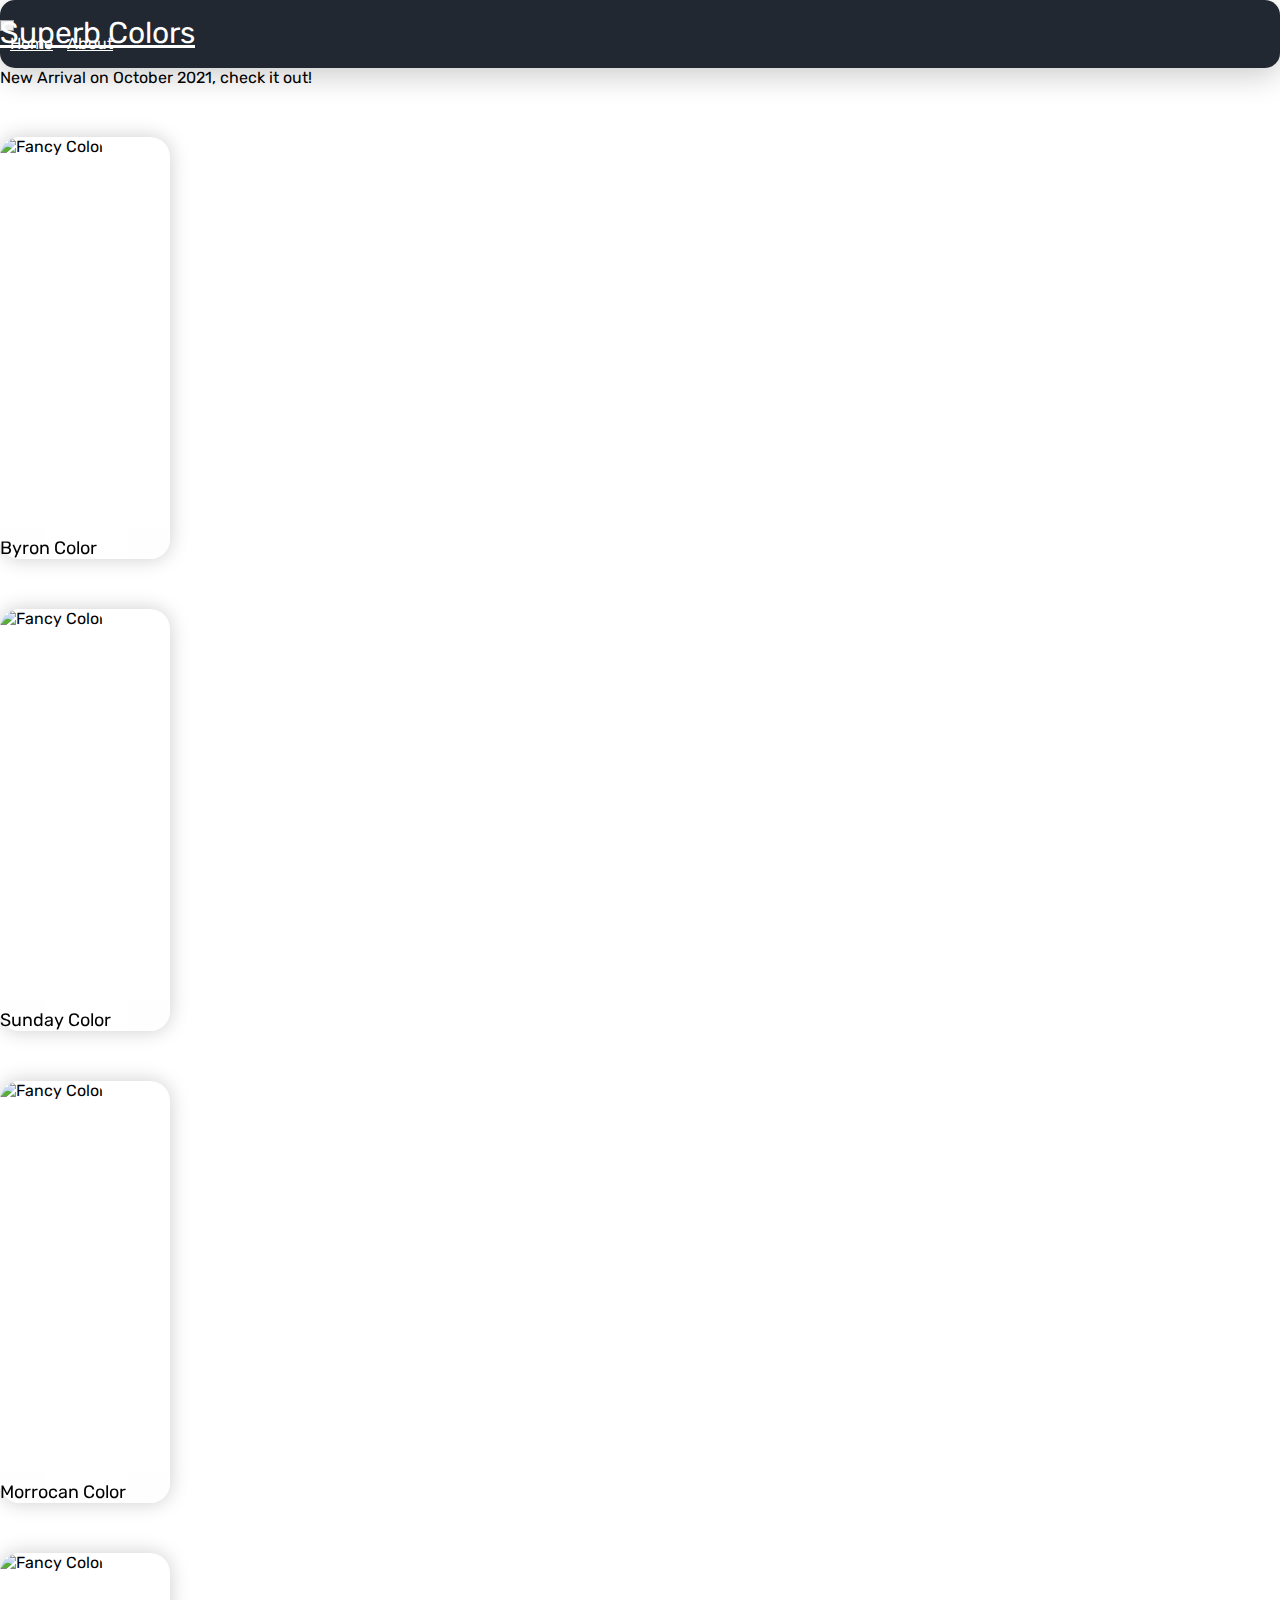
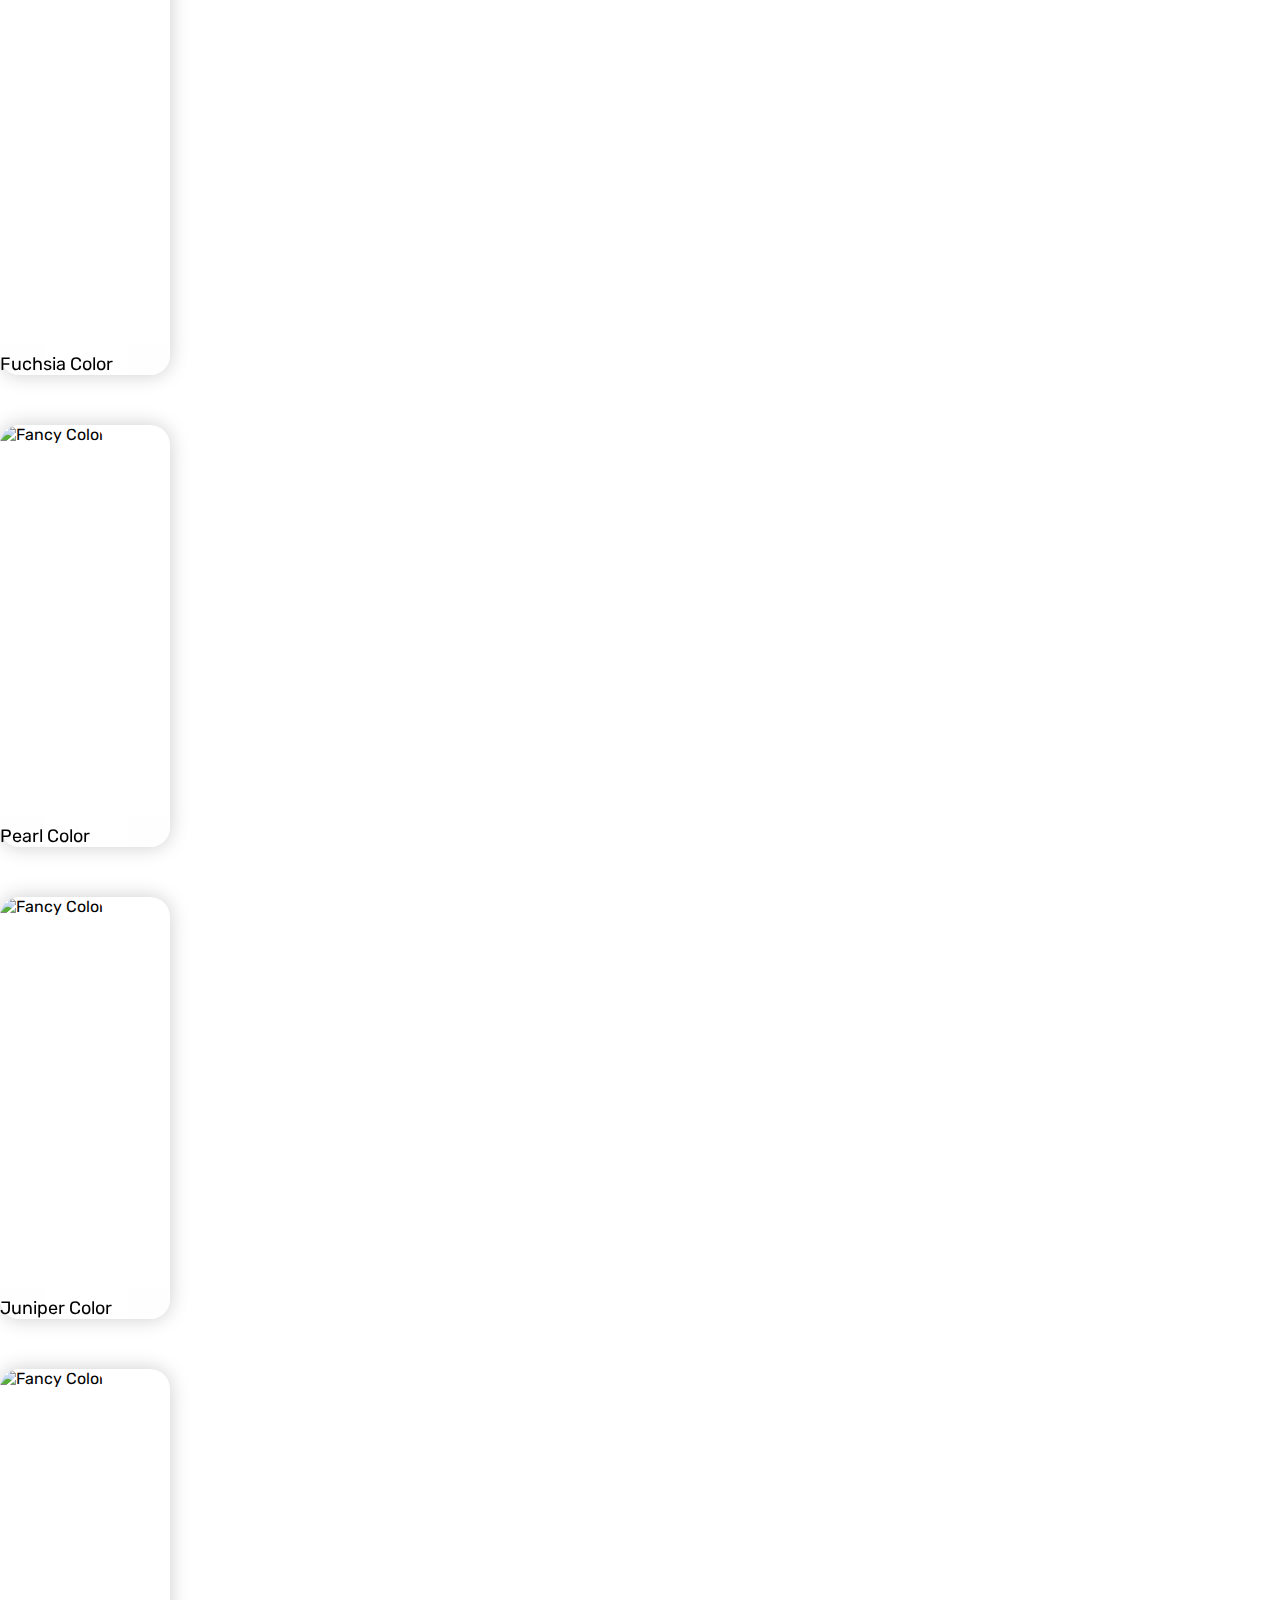
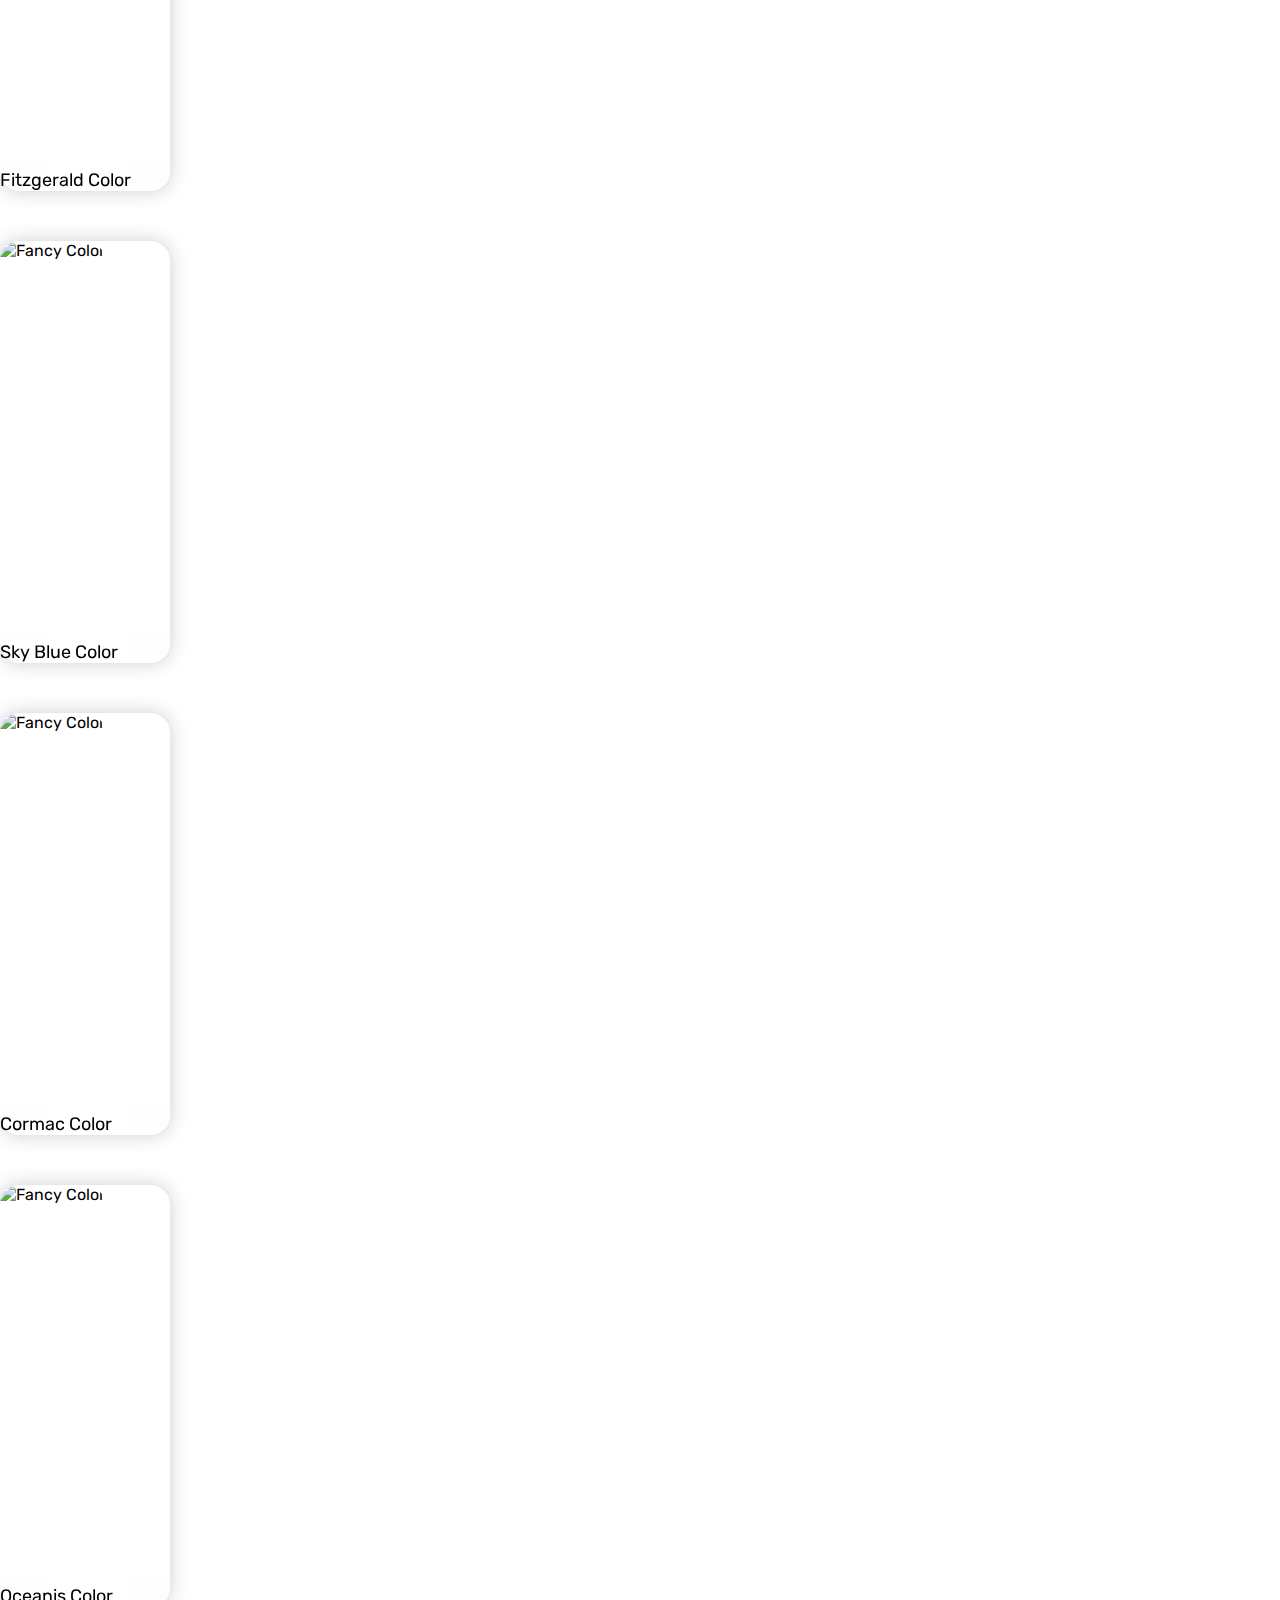
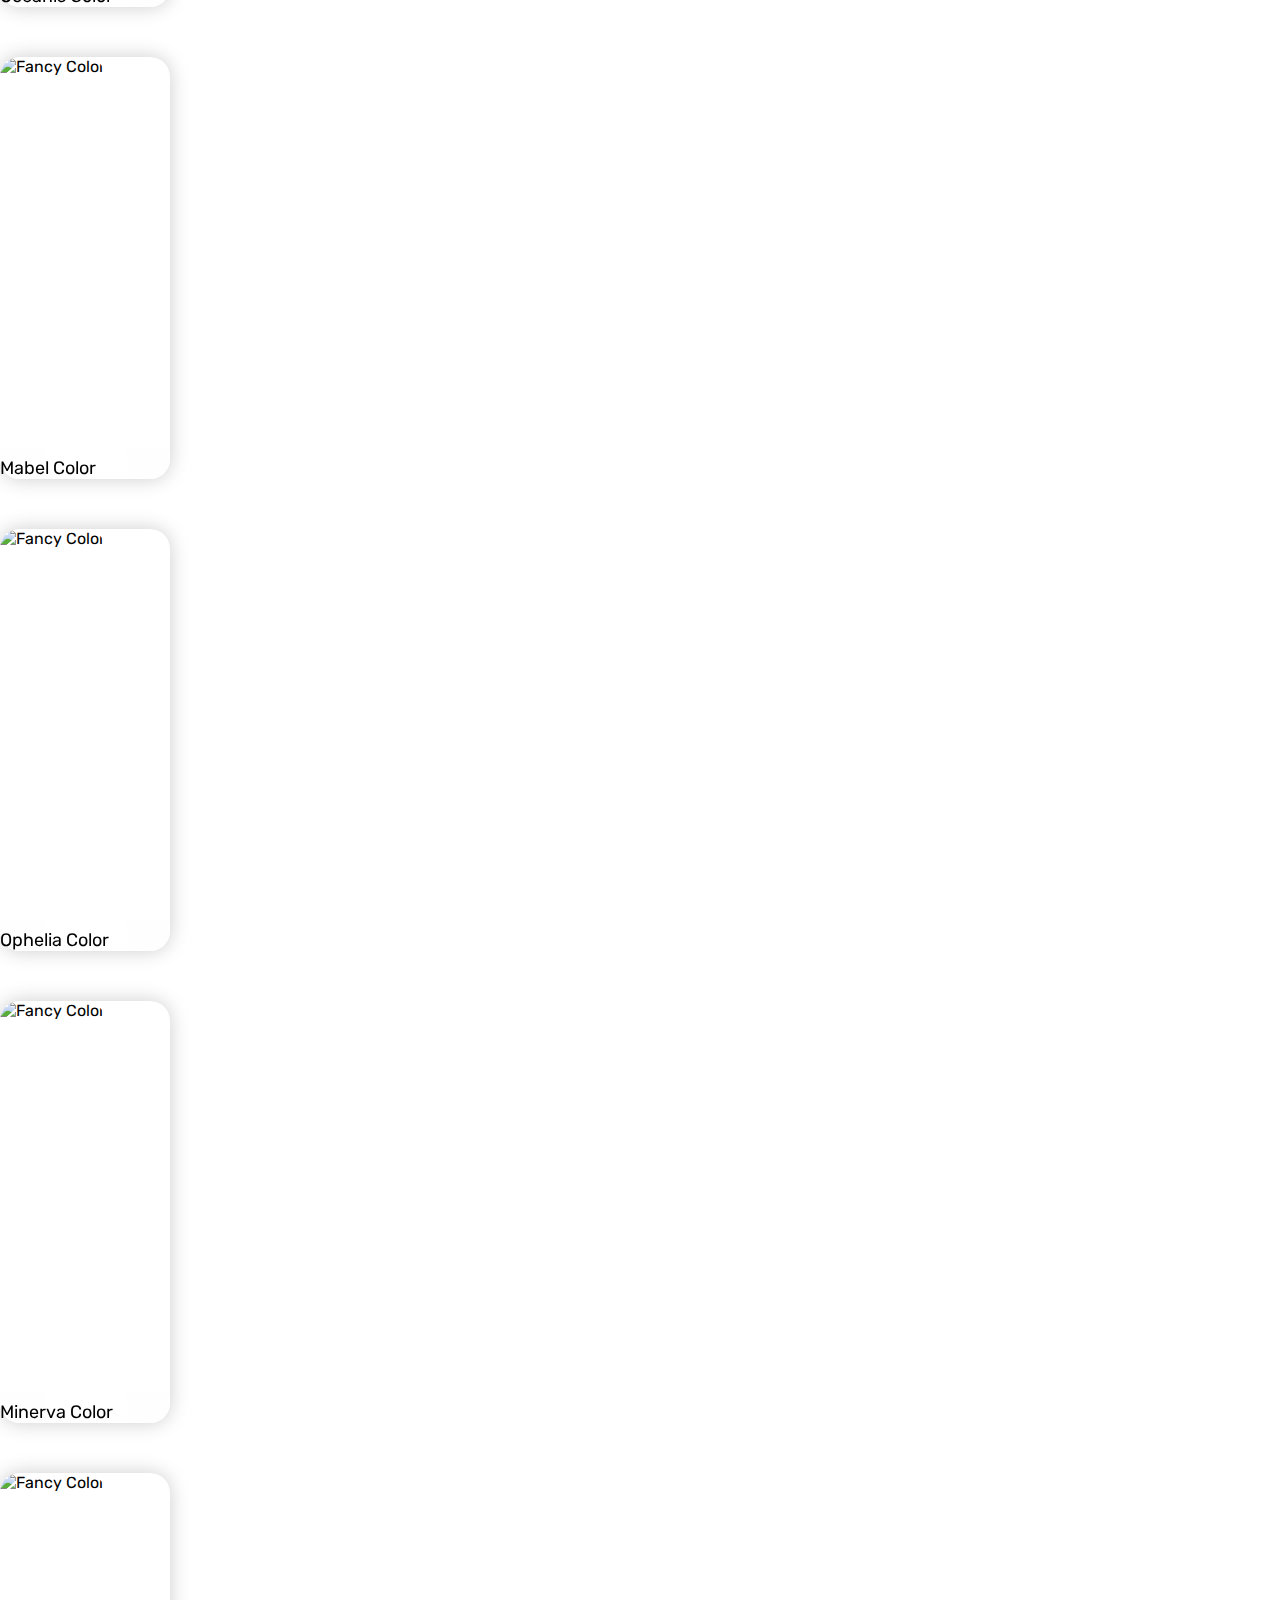
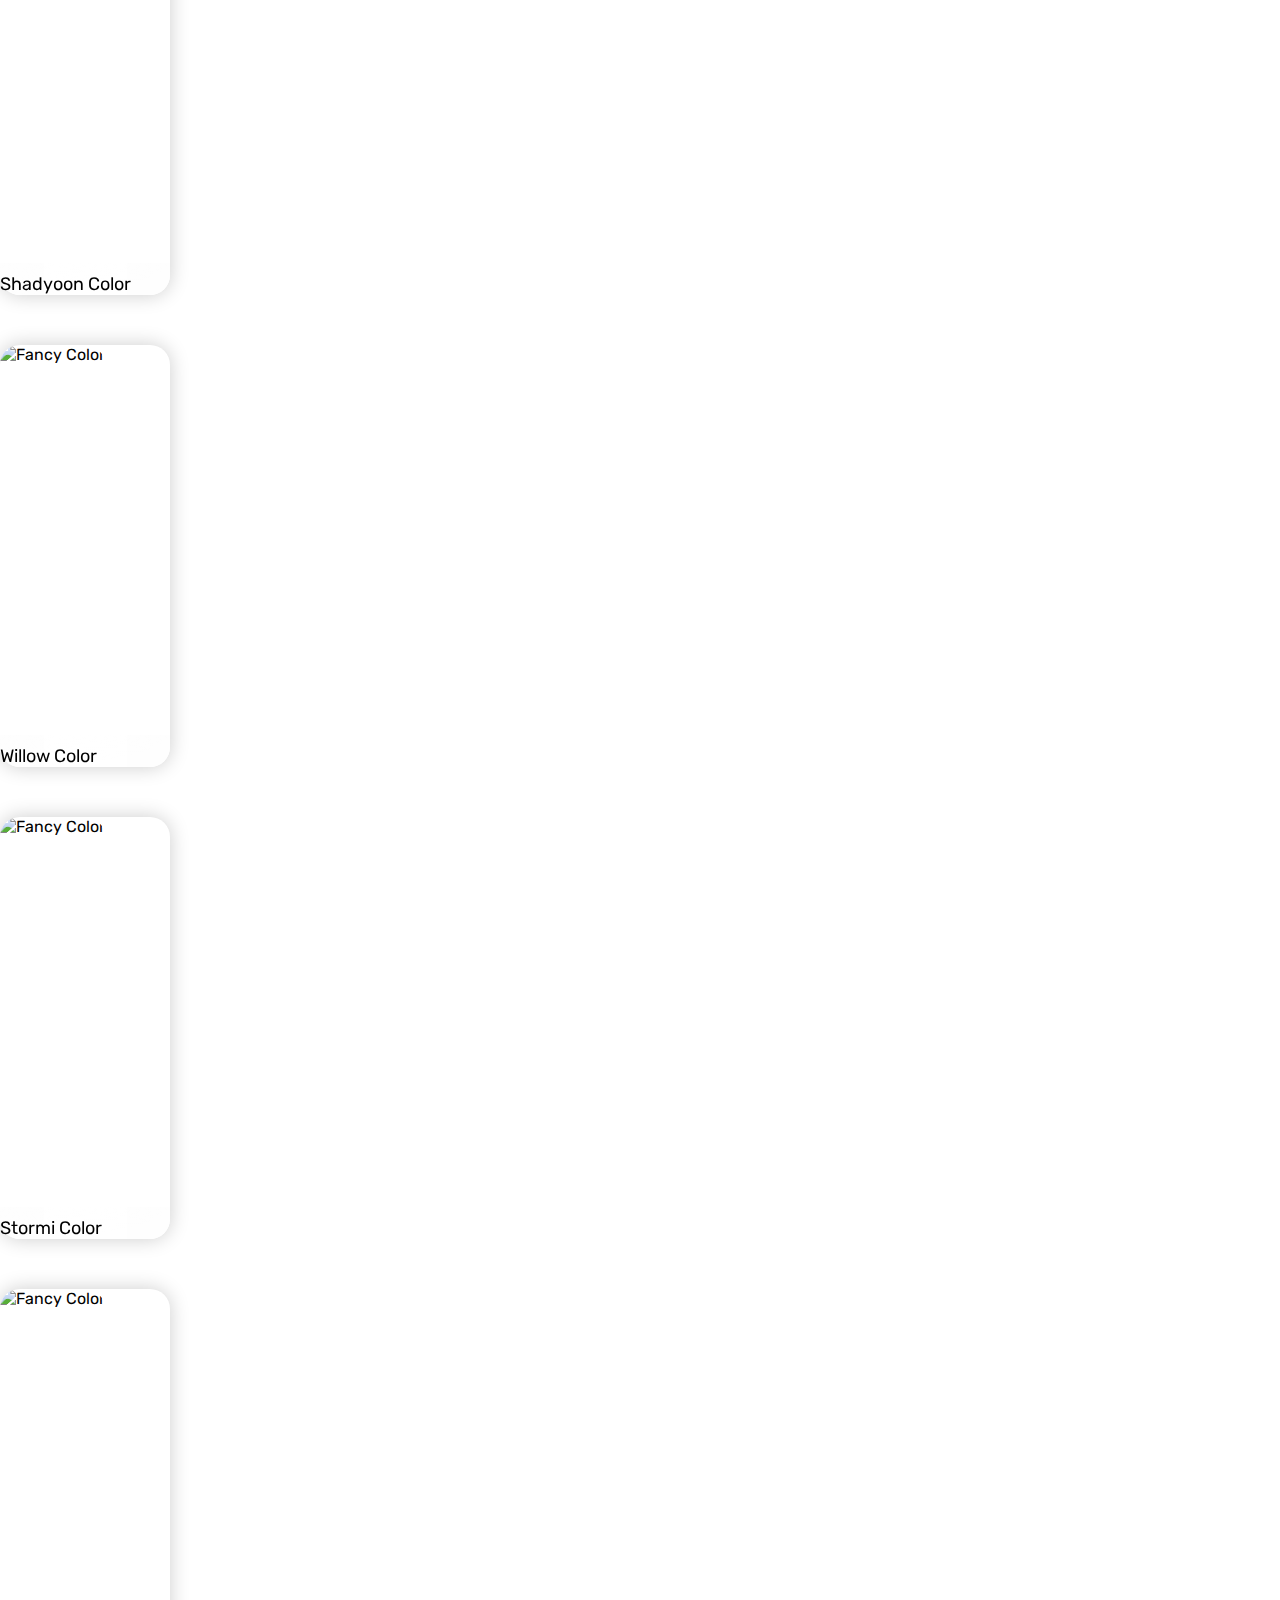
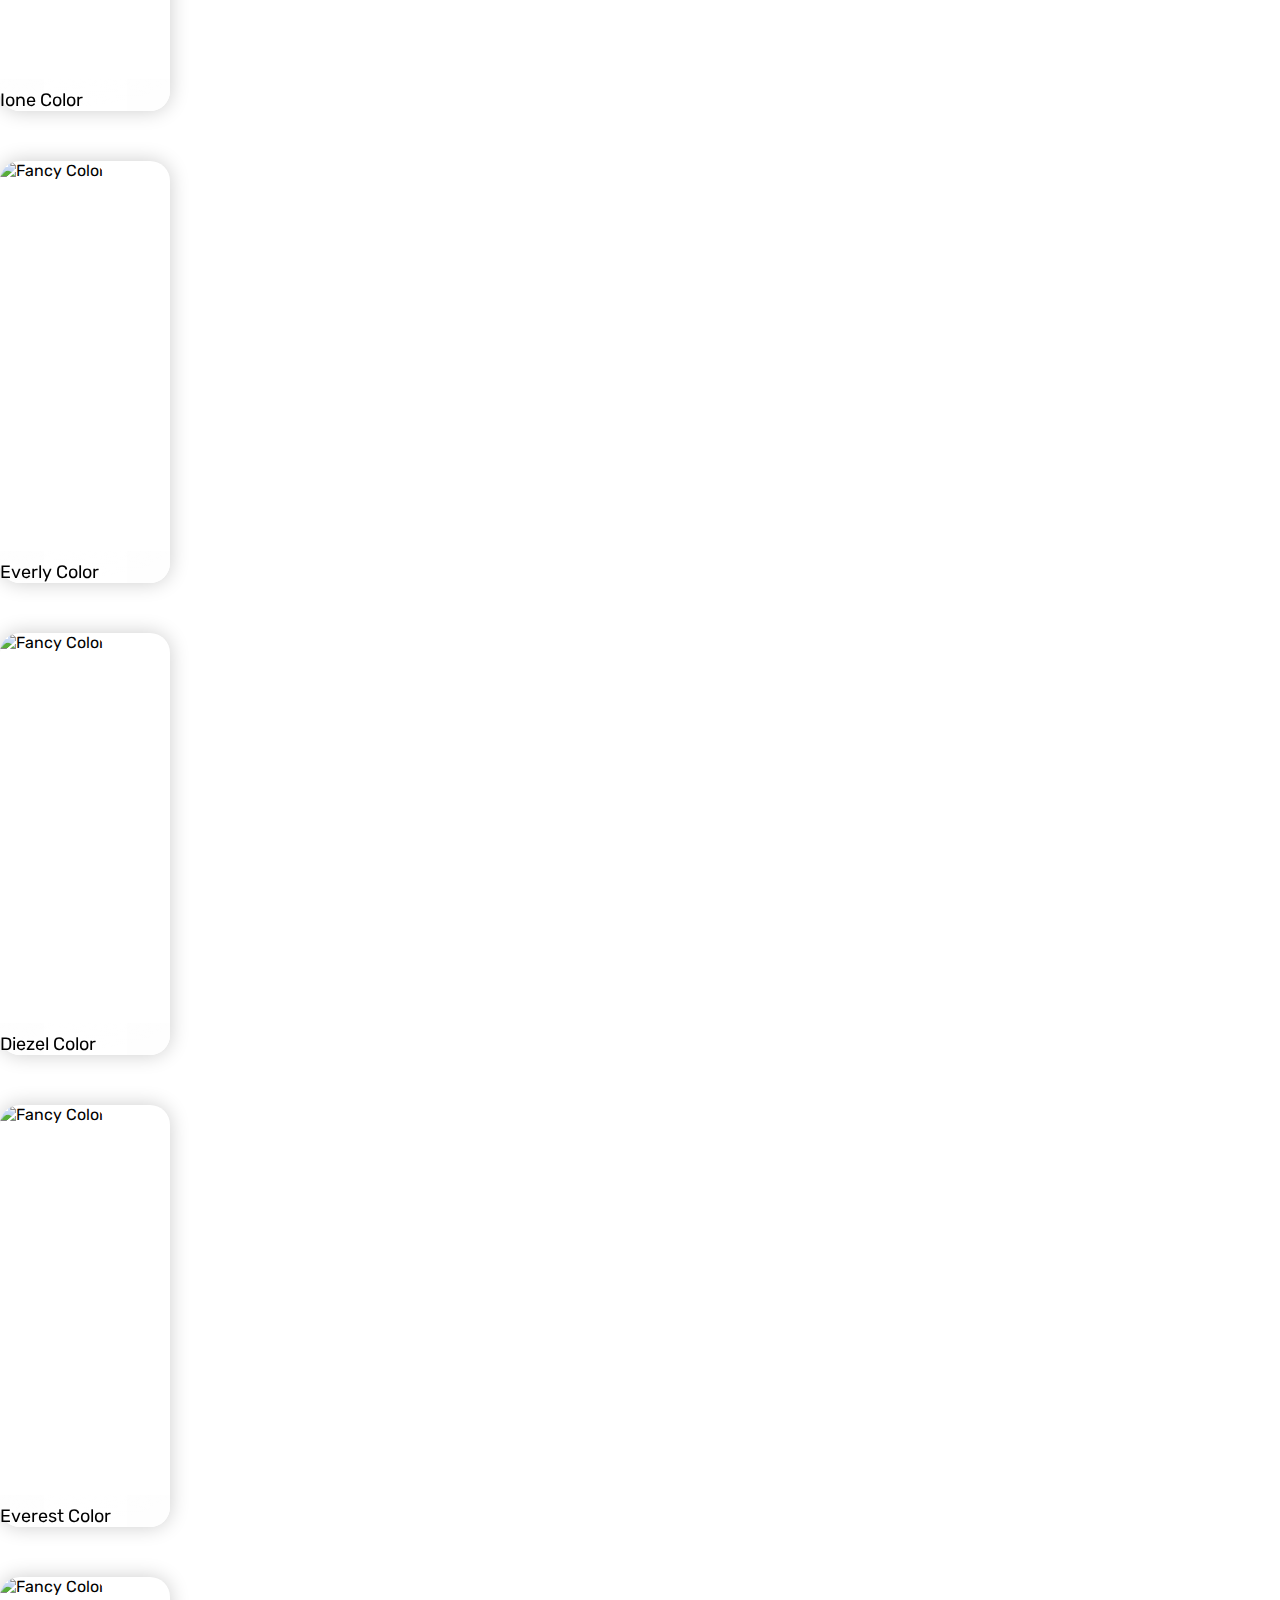
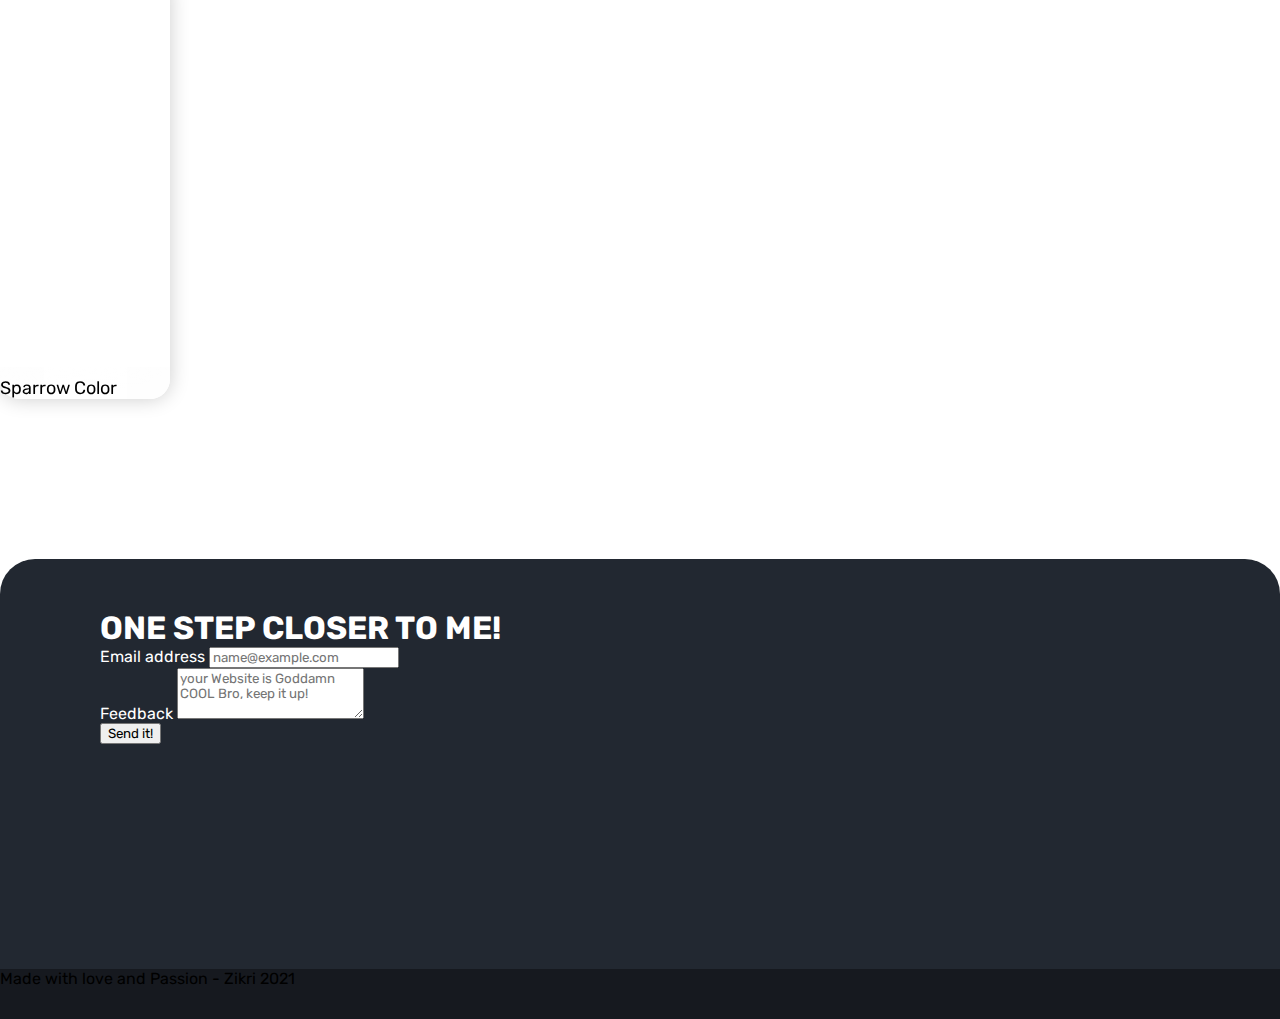
==== index.html @ 28c3b223 "new update" ====
<!DOCTYPE html>
<html lang="en">

<head>
    <meta charset="UTF-8">
    <meta http-equiv="X-UA-Compatible" content="IE=edge">
    <meta name="viewport" content="width=device-width, initial-scale=1.0">
    <link rel="shortcut icon" href="https://cdn-icons-png.flaticon.com/512/616/616494.png" type="image/png">
    <link href="https://cdn.jsdelivr.net/npm/bootstrap@5.1.3/dist/css/bootstrap.min.css" rel="stylesheet"
        integrity="sha384-1BmE4kWBq78iYhFldvKuhfTAU6auU8tT94WrHftjDbrCEXSU1oBoqyl2QvZ6jIW3" crossorigin="anonymous">
    <link rel='stylesheet' href='https://cdn-uicons.flaticon.com/uicons-regular-rounded/css/uicons-regular-rounded.css'>
    <link rel="stylesheet" href="style.css">
    <title>Superb Color by Zikri</title>
</head>

<body>
    <!-- header -->
    <header class="mt-4">
        <div class="container">
            <nav class="navbar navbar-expand-lg ps-3">
                <div class="container-fluid">
                    <a class="navbar-brand top-50 start-50 translate-middle" href="#">Superb Colors</a>
                    <button class="navbar-toggler" type="button" data-bs-toggle="collapse" data-bs-target="#navbarNavAltMarkup"
                        aria-controls="navbarNavAltMarkup" aria-expanded="false" aria-label="Toggle navigation">
                        <span class="navbar-toggler-icon"><i class="fi fi-rr-menu-burger"></i></span>
                    </button>
                    <div class="collapse navbar-collapse" id="navbarNavAltMarkup">
                        <div class="navbar-nav">
                            <a class="nav-link" aria-current="page" href="#">Home</a>
                            <a class="nav-link " href="about.html">About</a>
                        </div>
                    </div>
                </div>
            </nav>
        </div>
    </header>

    <!-- Alert -->
    <div class="container mt-3">
        <div class="alert alert-success" role="alert">
            New Arrival on October 2021, check it out!
        </div>
    </div>

    <!-- Content Modal -->
    <div class="modal fade" id="contentModal" tabindex="-1" aria-labelledby="exampleModalLabel" aria-hidden="true">
        <div class="modal-dialog modal-xl modal-fullscreen-md-down modal-dialog-centered">
            <div id="modal-content" class="modal-content">
            </div>
        </div>
    </div>

    <!-- Content Section -->
    <div class="container">
        <div class="row" id="content-section" onclick=>
        </div>
    </div>

    <!-- footer -->
    <footer>
        <div class="container">
            <div class="footer">
                <h1>ONE STEP CLOSER TO ME!</h1>
                <div class="mt-4 mb-3">
                    <label for="exampleFormControlInput1" class="form-label">Email address</label>
                    <input type="email" class="form-control" id="exampleFormControlInput1" placeholder="name@example.com">
                </div>
                <div class="mb-3">
                    <label for="exampleFormControlTextarea1" class="form-label">Feedback</label>
                    <textarea class="form-control" id="exampleFormControlTextarea1" rows="3"
                        placeholder="your Website is Goddamn COOL Bro, keep it up!"></textarea>
                </div>
                <button class="btn btn-primary" type="submit" onclick="">Send it!</button>
            </div>
            <div class="text-center text-white foot d-flex align-items-center justify-content-center">
                Made with love and Passion - Zikri 2021
            </div>
        </div>
    </footer>

    <script src="https://cdn.jsdelivr.net/npm/bootstrap@5.1.3/dist/js/bootstrap.bundle.min.js"
        integrity="sha384-ka7Sk0Gln4gmtz2MlQnikT1wXgYsOg+OMhuP+IlRH9sENBO0LRn5q+8nbTov4+1p" crossorigin="anonymous">
    </script>
    <script src="https://unpkg.com/sweetalert/dist/sweetalert.min.js"></script>
    <script src="main.js"></script>
</body>

</html>
---- style.css ----
@import url('https://fonts.googleapis.com/css2?family=Rubik:wght@300;400;500;600;700;800&display=swap');
@import url('https://fonts.googleapis.com/css2?family=Poppins:wght@300;400;500;600;700&display=swap');

* {
    margin: 0;
    box-sizing: border-box;
    font-family: 'Rubik', sans-serif;
}

.navbar {
    padding: 15px 0;
    border-radius: 15px;
    background-color: #222831;
    box-shadow: 0px 8px 30px 0px rgba(0, 0, 0, 0.2);
    background-image: url("https://cdn-icons-png.flaticon.com/512/616/616494.png");
    background-repeat: repeat-y;
    background-position: right top;
    background-position-y: -160px;
}

.navbar a {
    color: white;
}

a.nav-link { 
    margin-left: 10px;
}

a.nav-link:hover {
    color: white;
    border-bottom: 2px solid white;
    padding-bottom: 0px;
}

.navbar-brand {
    font-size: 30px;
    position: absolute;
}

.card {
    margin-top: 50px;
    width: 220px;
    max-width: 170px;
    border: none;
    border-radius: 20px;
    box-shadow: 0px 0px 20px 0px rgba(0, 0, 0, 0.2);
}

.card-details {
    position: absolute;
    width: 220px;
    height: 270px;
    margin: -20px 0 0 -20px;
    padding: 20px;
    background-color: #fff;
    border-radius: 25px;
    box-shadow: 0px 0px 50px 0px rgba(0, 0, 0, 0.15);
    display: none;
    transition: width 0.5s, height 0.5s;
}

.card-details img {
    border-radius: 20px;
    min-height: 220px;
    min-width: 170px;
    max-width: 170px;
    max-height: 220px;
}

.card-details .card-img-overlay {
    max-width: 170px;
    margin-left: 20px;
    margin-top: 190px;
}

.colors {
    visibility: hidden;
    opacity: 0;
    transition: visibility 0s, opacity 3s;
}

.colors .clr {
    z-index: 1;
    width: 40px;
    height: 40px;
    border-top-left-radius: 25px;
    border-bottom-left-radius: 25px;
    position: absolute;
}

.colors .input-group {
    position: relative;
}

.colors .input-group>input {
    height: 40px;
    color: #222831;
    border-top-left-radius: 25px;
    border-bottom-left-radius: 25px;
    border-right: none;
    background-color: #fff;
    text-align: end;
}

.input-group-text {
    padding: 10px 8px 4px 8px;
}

.input-group-text>button {
    padding: 0px;
    border: none;
}

.card-details>.button-group {
    position: absolute;
    margin-top: 20px;
    visibility: hidden;
    opacity: 0;
    transition: visibility 0s, opacity 3s;
}

#downloadBtn {
    width: 170px;
    height: 45px;
    background-color: #FFF;
    border: 2px solid #0D6EFD;
    color: #0D6EFD;
    border-radius: 15px;
}

#downloadBtn:hover {
    color: #fff;
    background-color: #0D6EFD;
}

#seeBtn {
    margin-left: 25px;
    padding-top: 10px;
    width: 150px;
    height: 45px;
    background-color: #0D6EFD;
    border: none;
    color: #fff;
    border-radius: 15px;
}

#seeBtn:hover {
    color: #fff;
    background-color: #222831;
}

.card:hover .card-details {
    display: block;
    z-index: 1;
}

.card-details:hover {
    width: 390px;
    height: 325px;
}

.card-details:hover .button-group {
    visibility: visible;
    opacity: 1;
}

.card-details:hover .colors {
    visibility: visible;
    opacity: 1;
}

.card>img {
    border-radius: 20px;
    min-height: 220px;
    max-width: 170px;
    max-height: 220px;
}

.card-img-overlay {
    max-height: 50px;
    padding-top: 10px;
    border-bottom-left-radius: 20px;
    border-bottom-right-radius: 20px;
    margin-top: 170px;
    background: radial-gradient(100% 100% at 0% 0%, rgba(255, 255, 255, 0.4) 0%, rgba(255, 255, 255, 0) 100%);
    box-shadow: inset -5px -5px 250px rgba(255, 255, 255, 0.02);
    backdrop-filter: blur(42px);
}

.card-img-overlay>p {
    font-size: 18px;
}

.card-title {
    margin: 0;
}

.navbar-toggler {
    border: 1px solid #9d9d9d;
    padding-bottom: 0px;
    padding-top: 9px;
}

.alert {
    margin-bottom: 0px;
}

footer {
    margin-top: 10em;
}

.footer {
    color: white;
    padding: 50px 100px;
    background-color: #222831;
    border-top-left-radius: 35px;
    border-top-right-radius: 35px;
    height: 410px;
    background-image: url("https://cdn-icons-png.flaticon.com/512/616/616494.png");
    background-repeat: repeat-y;
    background-position: right top;
}

.footer input,
.footer textarea {
    max-width: 80%;
}

.foot {
    height: 50px;
    background-color: #16191f;
}

/* content modal */

.image-content>img {
    width: 100%;
    height: 100%;
    border-radius: 25px;
}

.modal-title>a {
    text-decoration: none;
    color: #212529;
}

.modal-title span {
    color: #9d9d9d;
}

.desc-content {
    width: 50%;
}

.desc-content>.palette>a {
    width: 120px;
    height: 50px;
    display: flex;
    justify-content: center;
    align-items: center;
    margin-right: 10px;
    padding: 5px;
    border-radius: 10px;
    color: white;
    cursor: pointer;
}

.desc-content>.palette>a:hover {
    color: white;
    box-shadow: 1px 10px 20px 10px rgba(0, 0, 0, 0.04);
}

.share-palette {
    padding: 10px 15px 10px 15px;
    background-color: #FFF;
    border: 2px solid #0D6EFD;
    color: #0D6EFD;
    border-radius: 15px;
    text-decoration: none;
}

.share-palette:hover {
    background-color: #0D6EFD;
    color: white;
}

/* About Page */
.breadcrumb {
    display: flex;
    justify-content: center;
    align-items: center;
    border-bottom-right-radius: 15px;
    border-bottom-left-radius: 15px;
    background-color: #16191F;
    box-shadow: 0px 10px 35px -25px rgba(0, 0, 0, 0.6) inset;
    height: 70px;
}

.breadcrumb-item a {
    color: white;
    text-decoration: none;
}

.breadcrumb-item a:hover {
    color: white;
    border-bottom: 2px solid white;
    padding-bottom: 8px;
}

.about {
    padding: 30px;
}

.about img {
    border-radius: 15px;
    box-shadow: 0px 8px 30px 0px rgba(0, 0, 0, 0.2);
    width: 100%;
    height: 100%;
}

.about-desc span {
    font-size: 20px;
}

.about-desc h1,
.about-desc h3 {
    font-family: 'Poppins', sans-serif;
}

.about-desc h1 {
    font-weight: 600;
    font-size: 3.5rem;
}

.about-desc h3 {
    margin-bottom: 30px;
}

.about-desc p {
    line-height: 1.7rem;
}

.fi-rr-menu-burger {
    color: white;
}

@media (min-width: 1024px) {
    .about-desc {
        max-width: 50%;
    }

    .footer input,
    .footer textarea {
        max-width: 50%;
    }
}


@media (max-width: 425px) {
    .container>.row>.justify-content-center {
        justify-content: start !important;
        margin-left: 10px;
    }

    .card {
        width: 350px;
        min-width: 350px;
        height: auto;
    }

    .card>img {
        min-width: 350px;
        max-height: 220px;
    }

    .card:hover .card-details {
        width: 390px;
        height: 325px;
    }

    .colors {
        opacity: 1;
        transition: visibility 0s, opacity 0s;
    }

    .card-details>.button-group {
        transition: visibility 0s, opacity 0s;
    }
}

@media (max-width: 993px) {
    .navbar-brand {
        position: relative;
        margin-bottom: -55px;
    }

    a.nav-link:hover {
        border-bottom: none;
        padding-bottom: 8px;
    }

    .modal-dialog-centered {
        max-width: 100vw;
        justify-content: center;
    }

    .modal-content {
        width: 90%;
        max-width: 100vw;
    }

    .footer {
        padding: 40px 50px;
    }

    .footer input,
    .footer textarea {
        max-width: 100%;
    }
}

@media (max-width: 1200px) {
    .modal-dialog-centered {
        max-width: 100vw;
        justify-content: center;
    }

    .modal-content {
        width: 80%;
    }
}
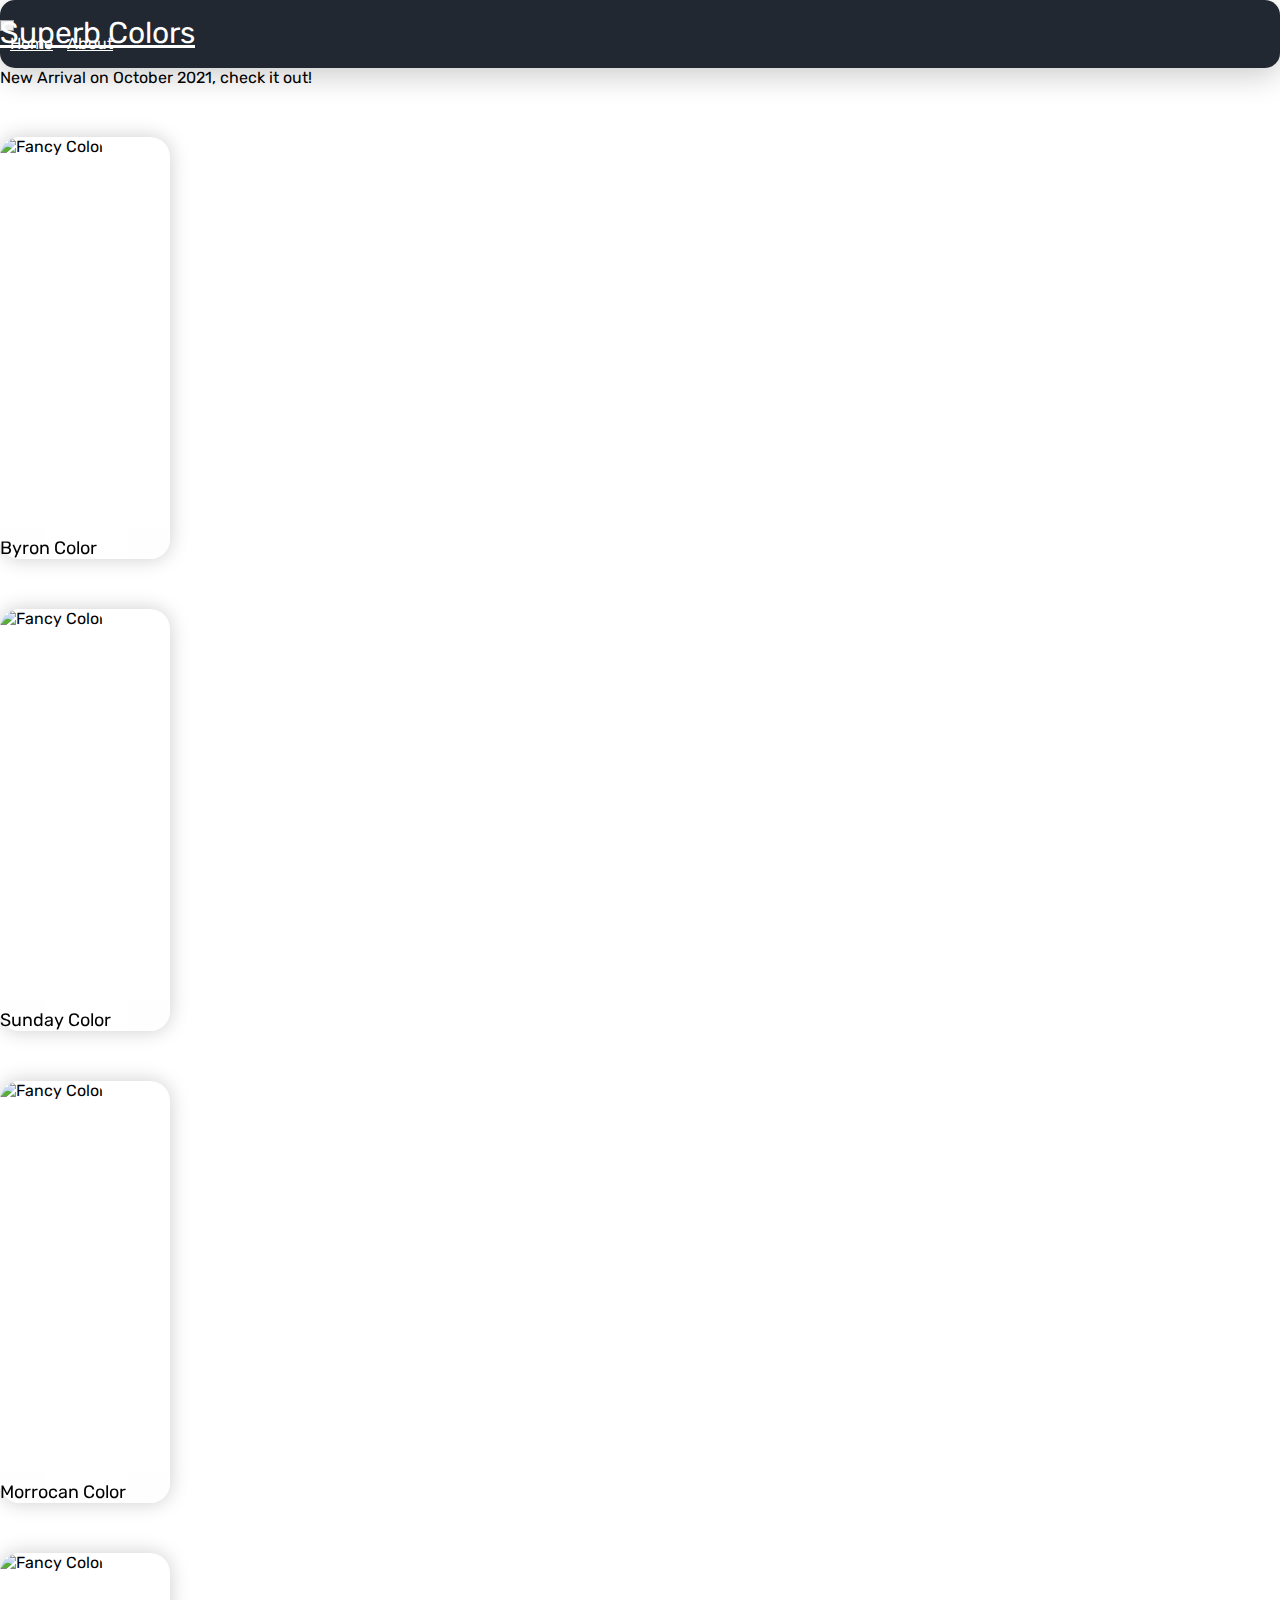
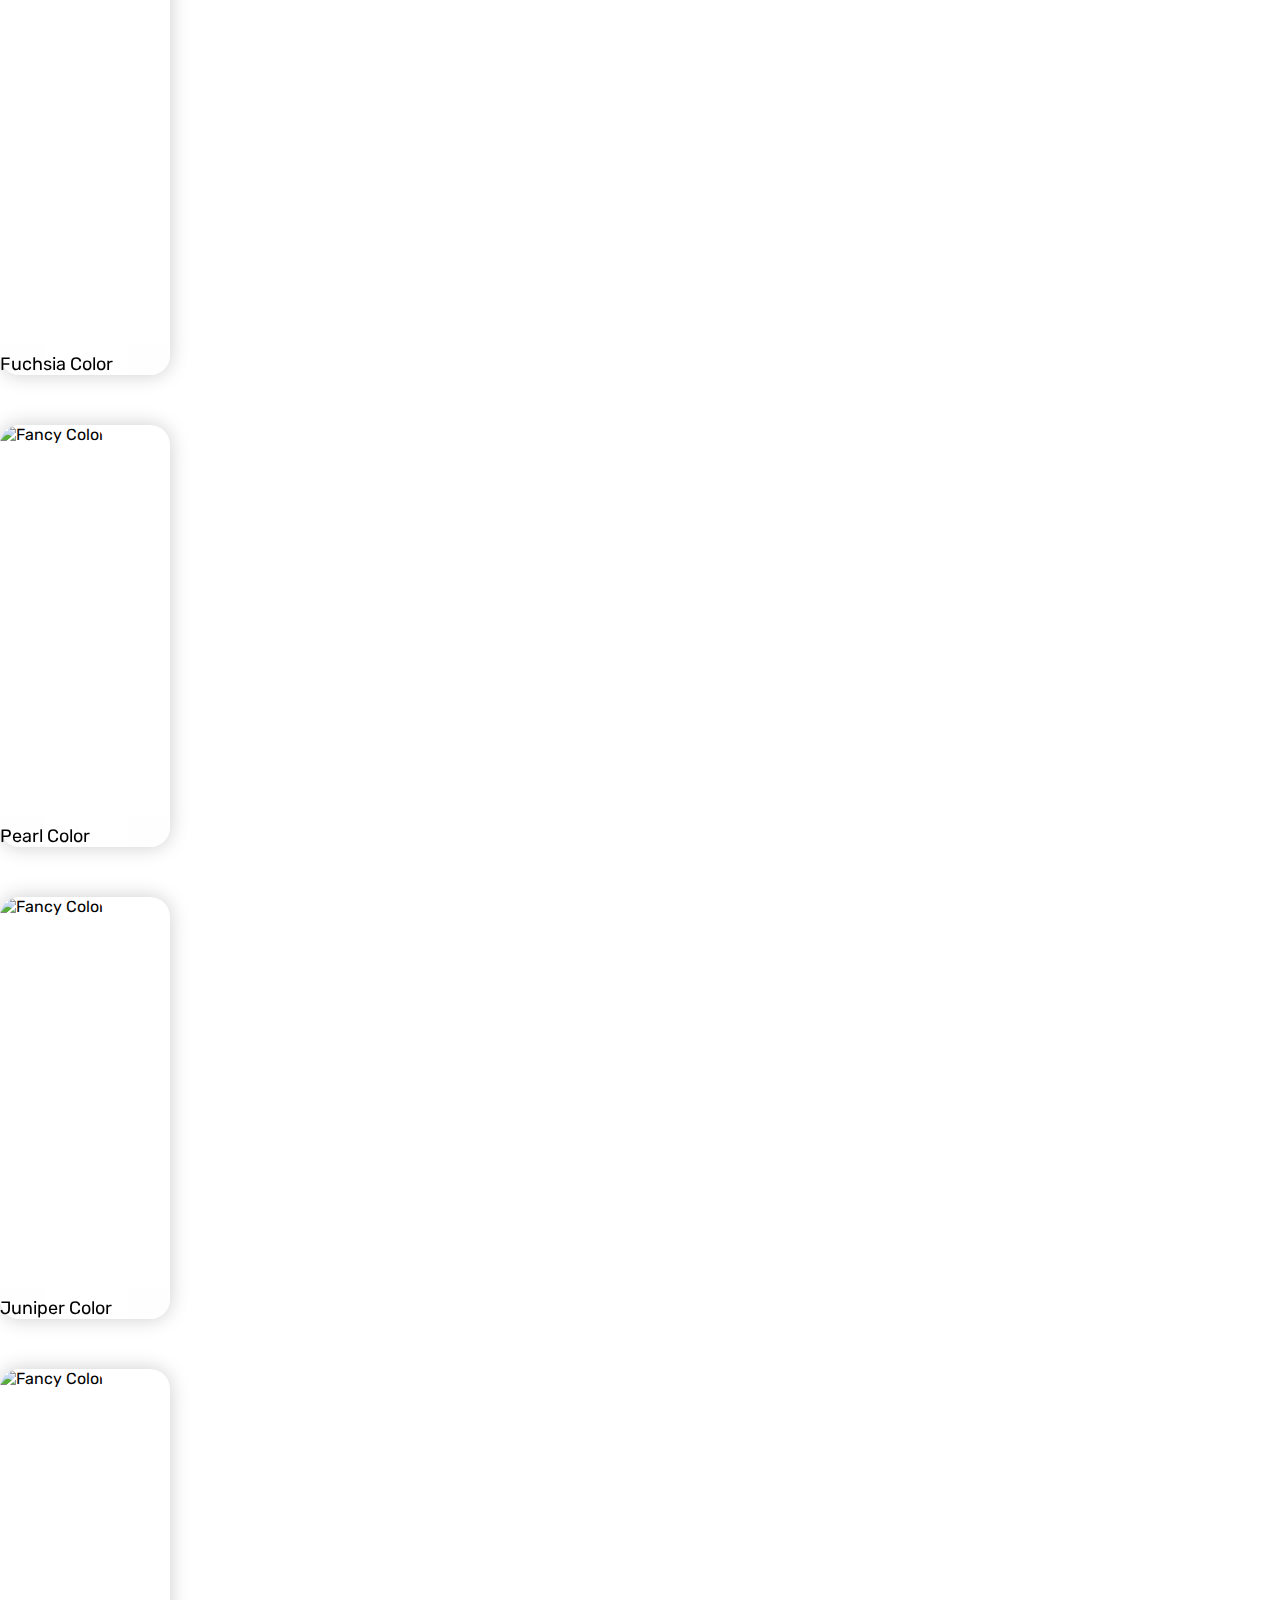
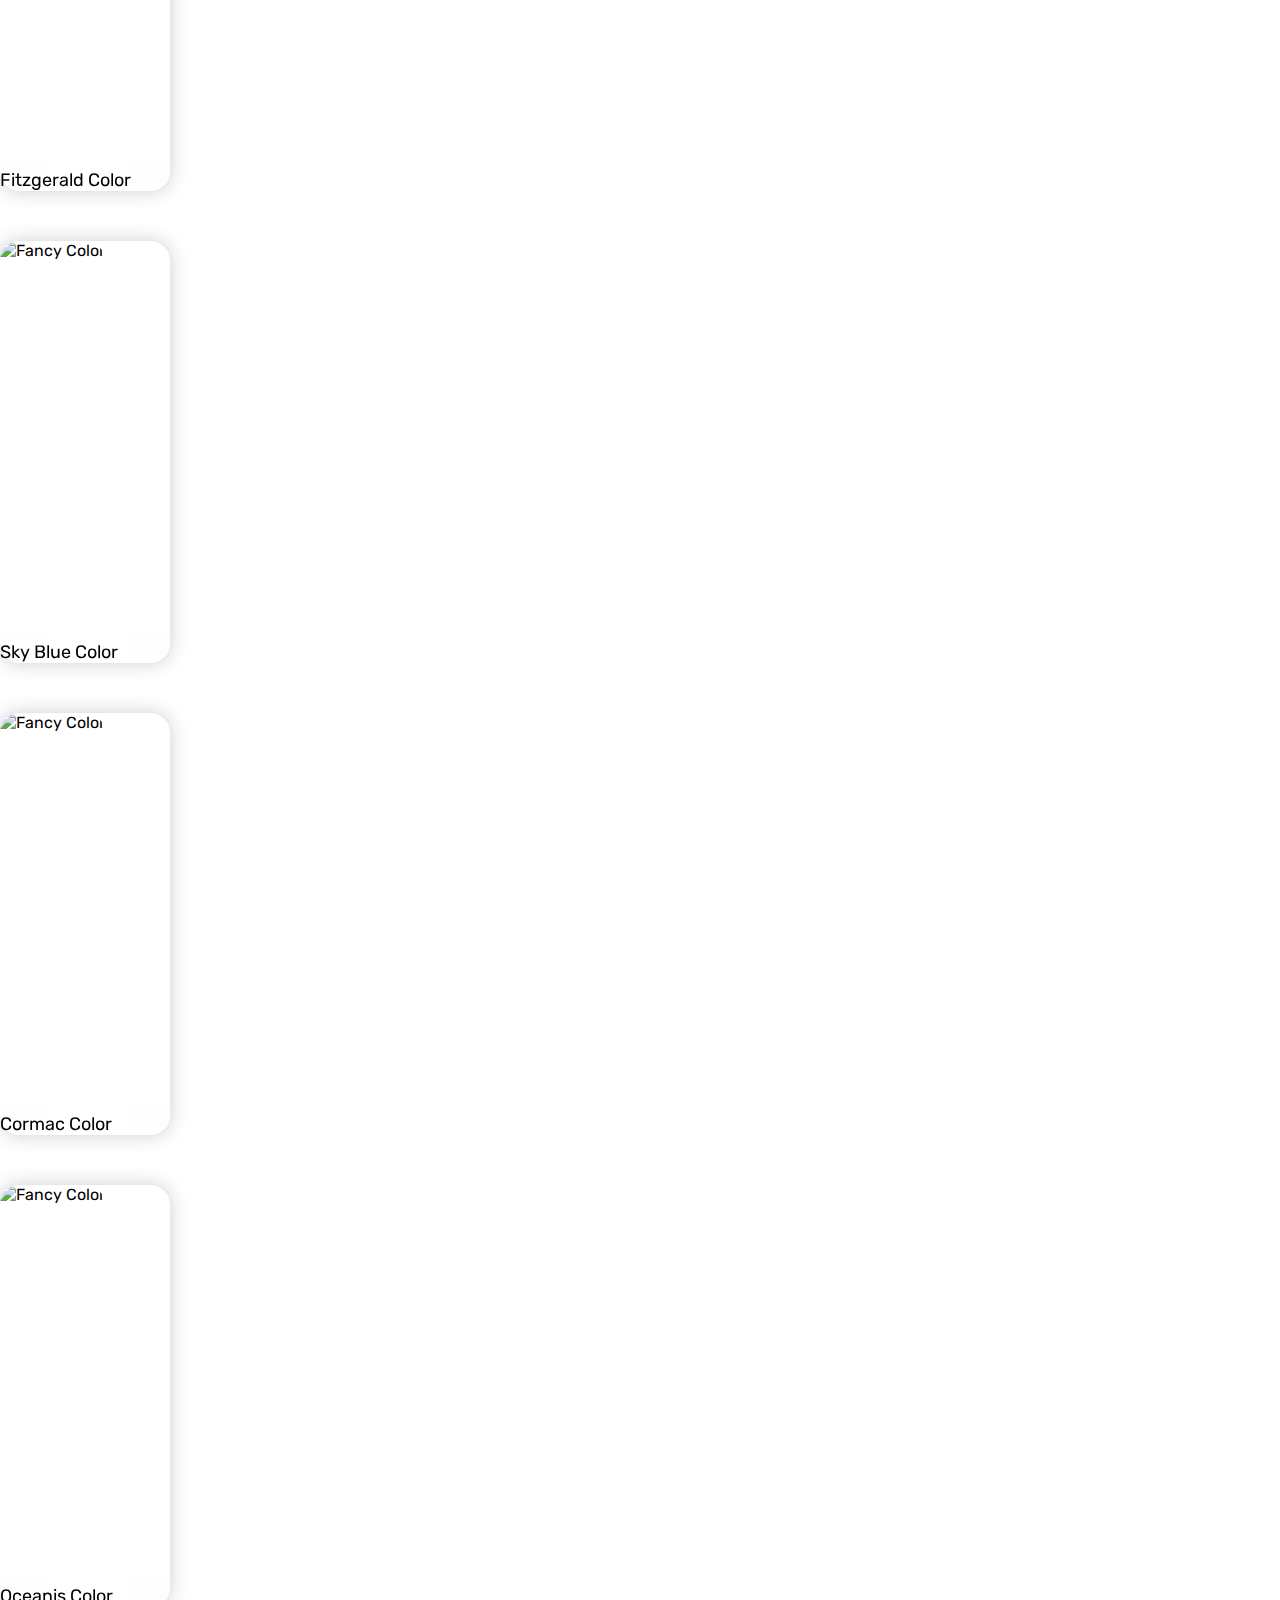
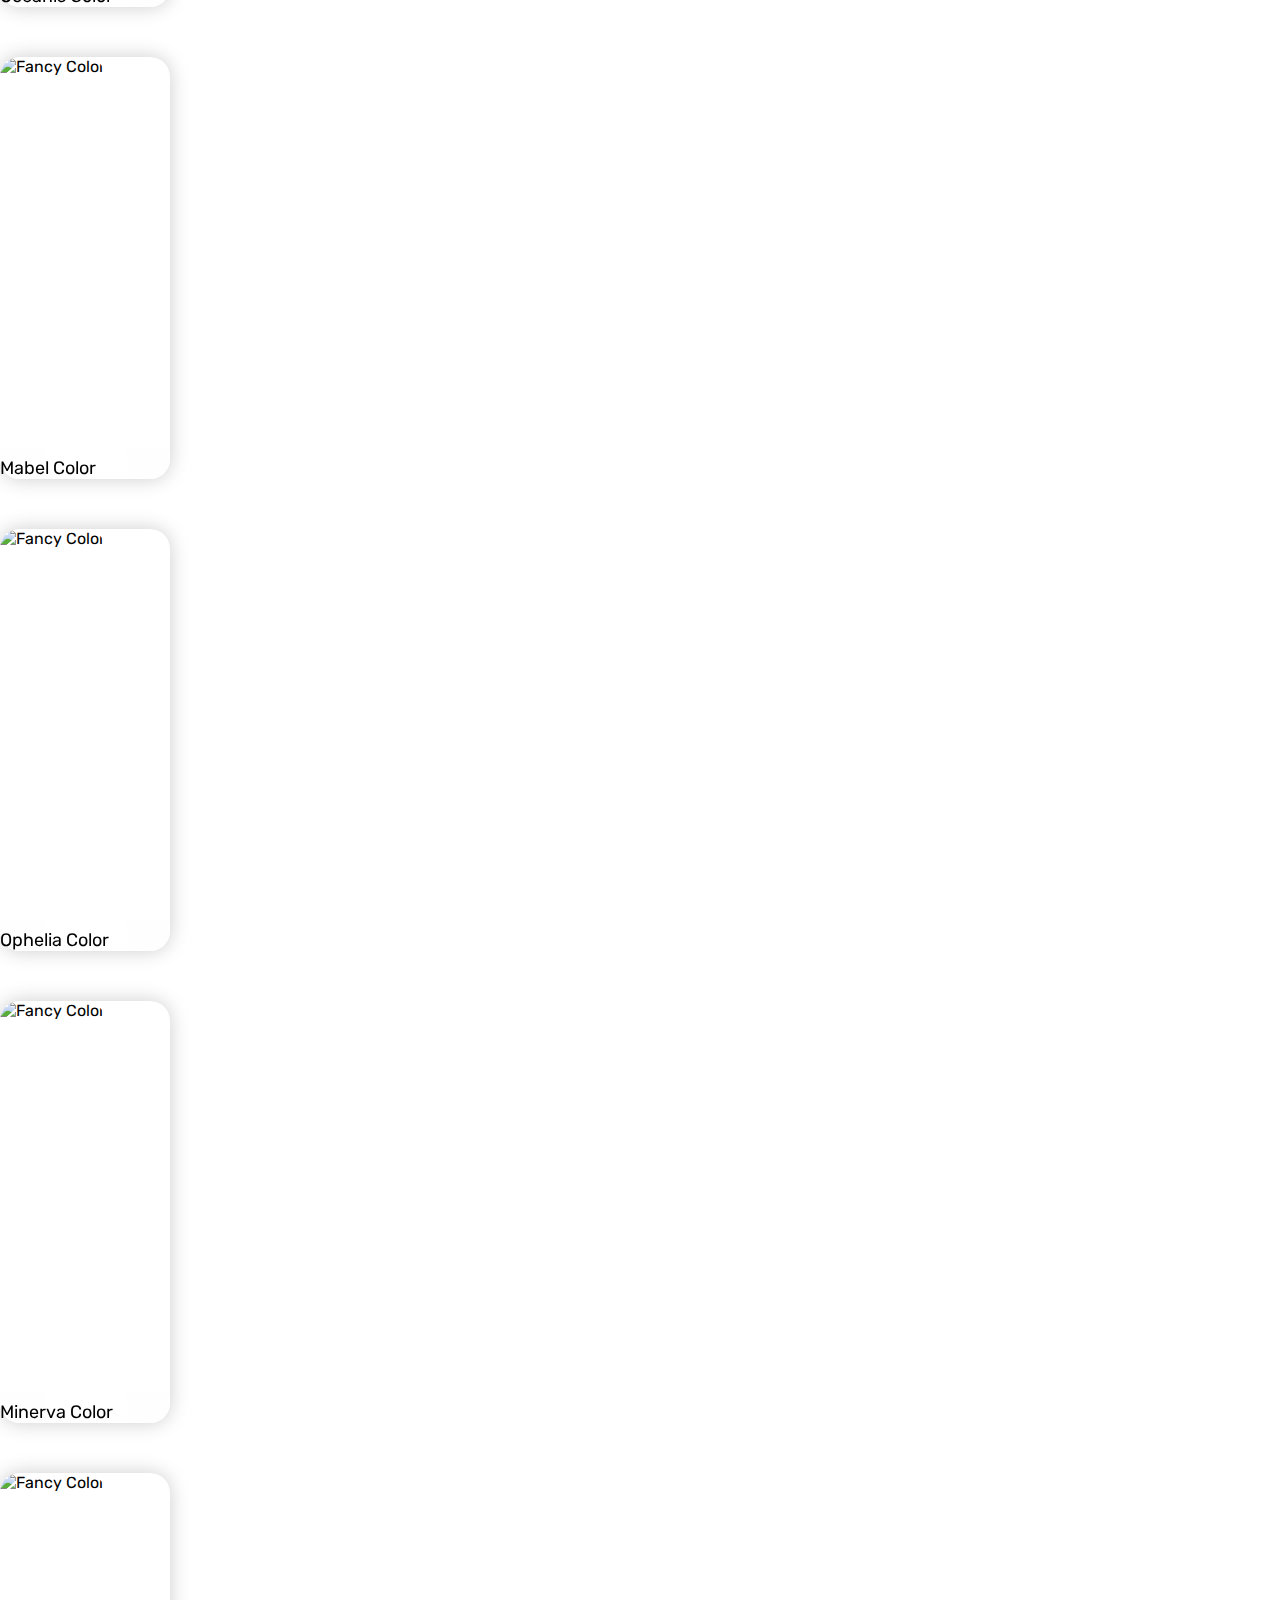
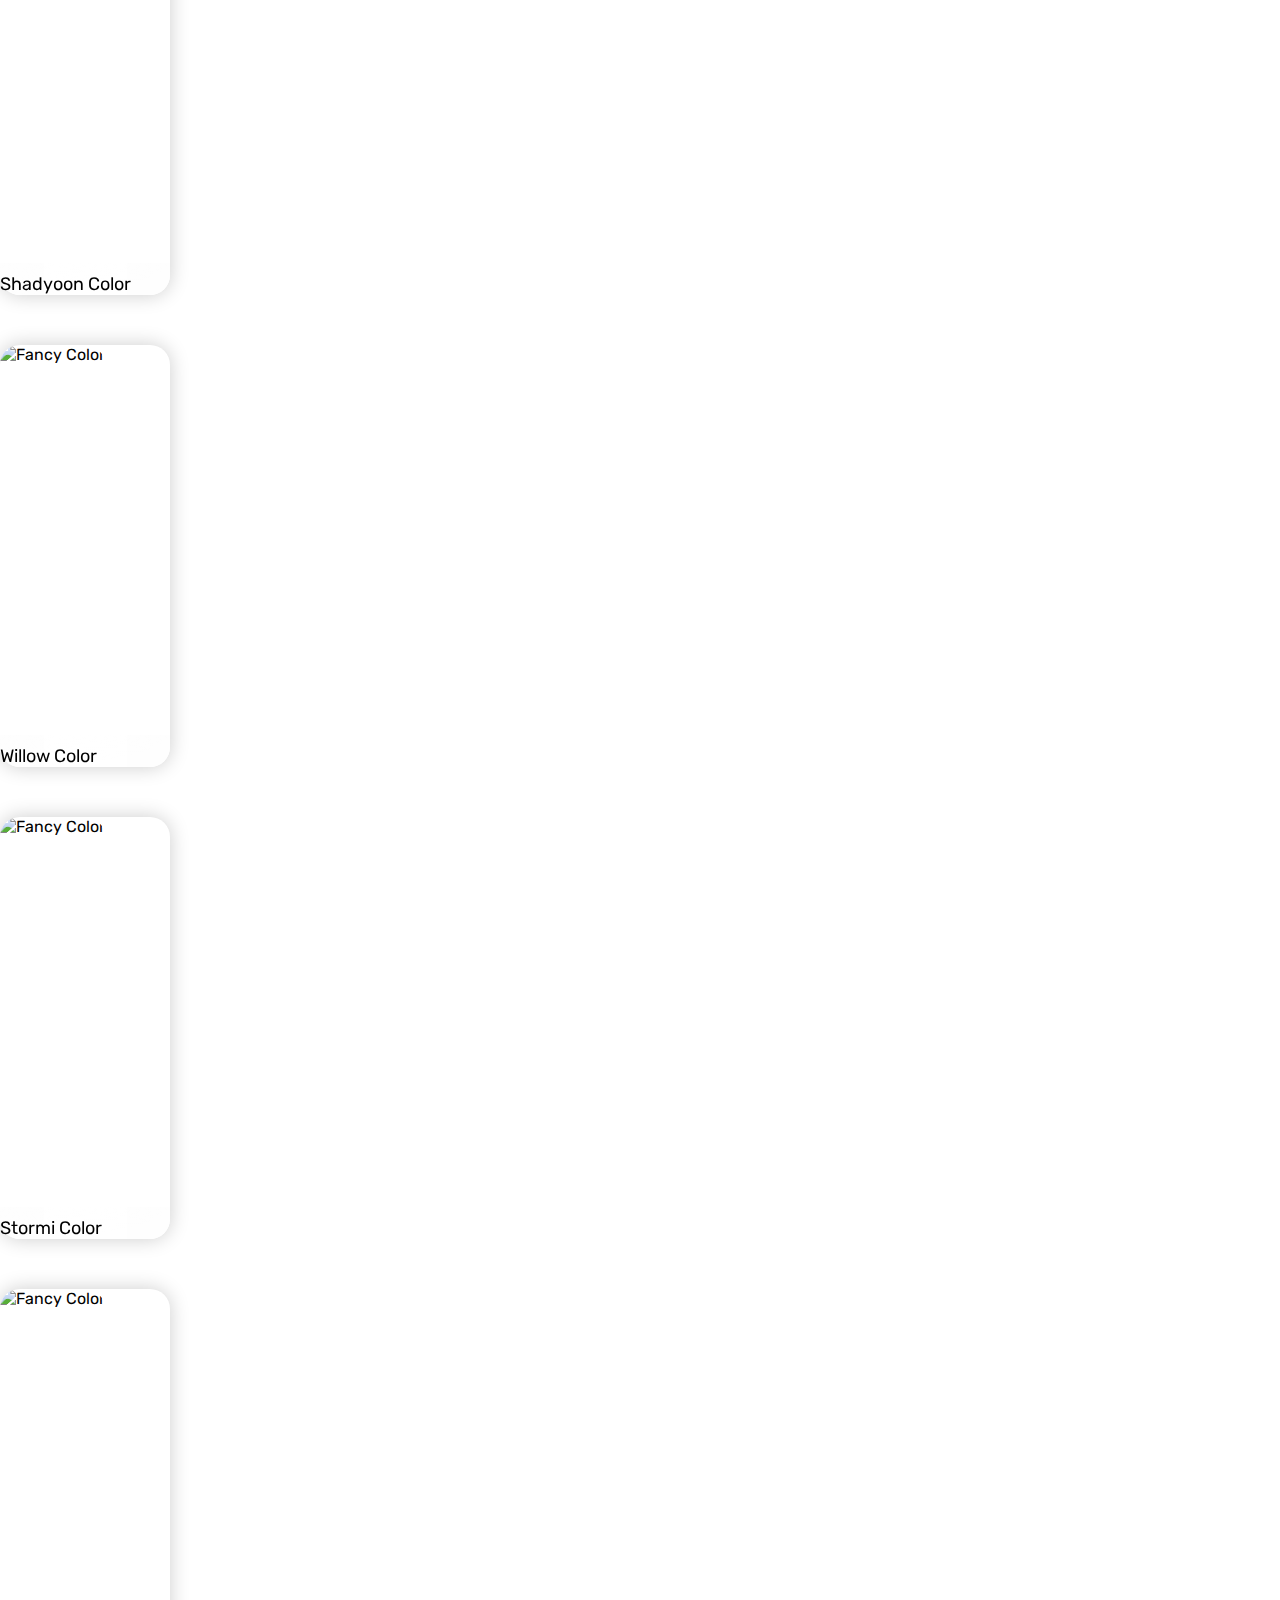
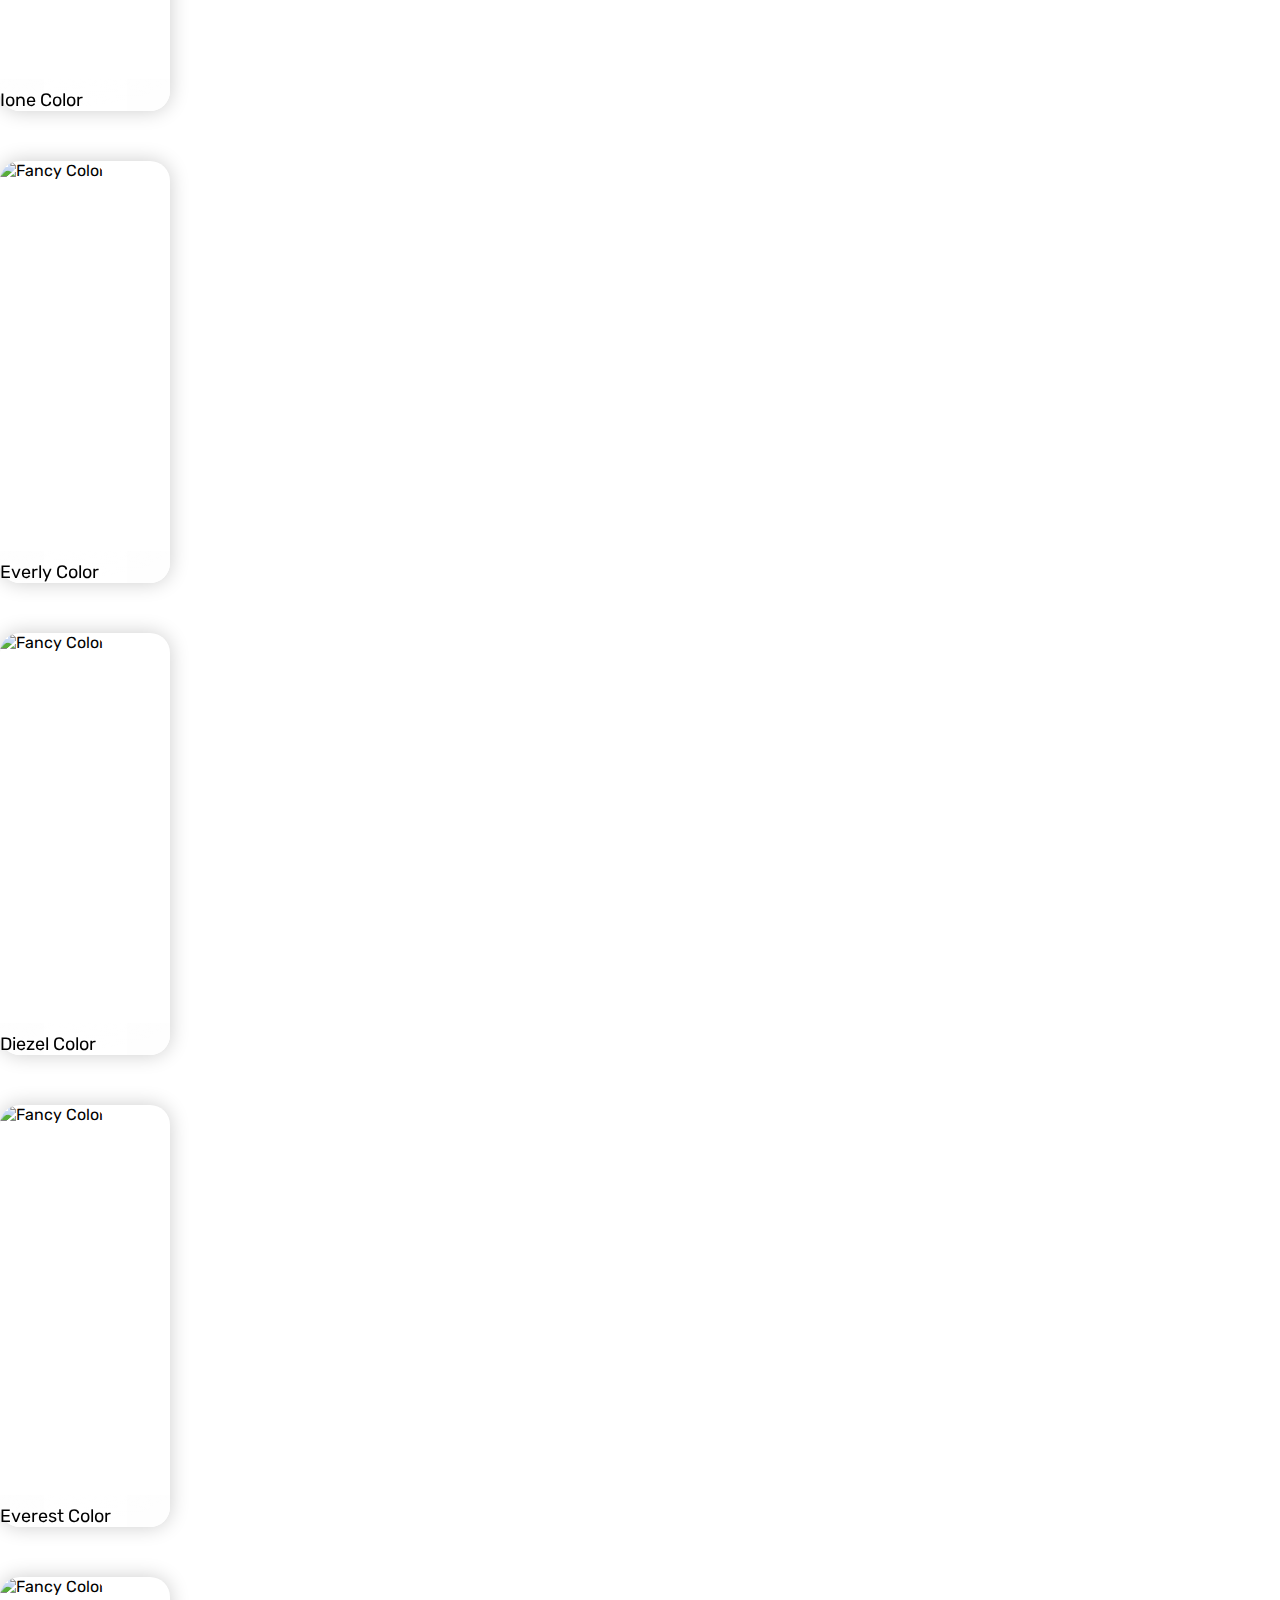
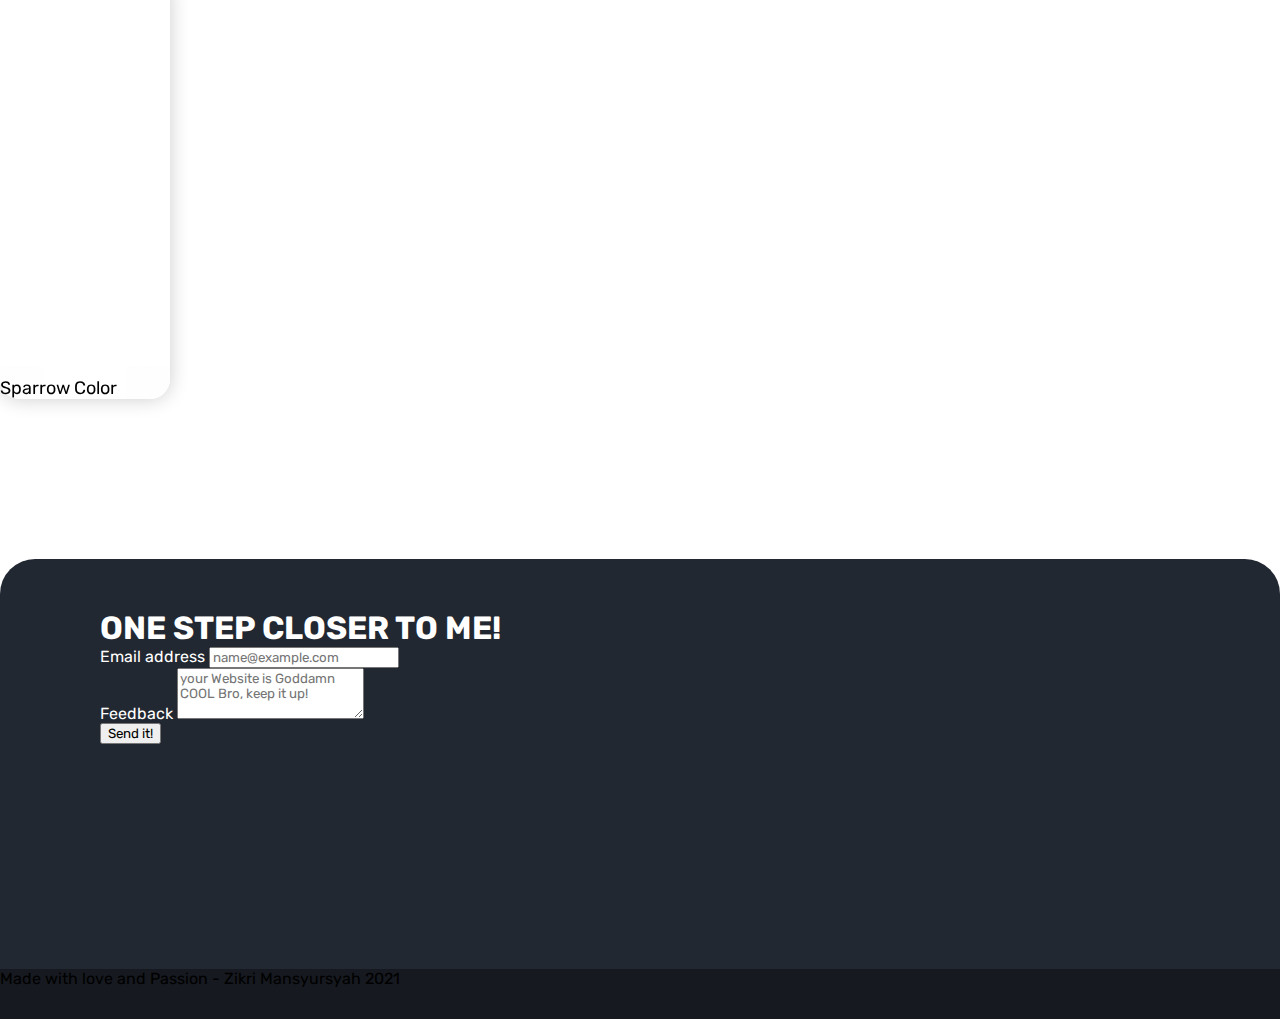
==== commit 2d03c7df: "master" ====
--- a/index.html
+++ b/index.html
@@ -73,7 +73,7 @@
                 <button class="btn btn-primary" type="submit" onclick="">Send it!</button>
             </div>
             <div class="text-center text-white foot d-flex align-items-center justify-content-center">
-                Made with love and Passion - Zikri 2021
+                Made with love and Passion - Zikri Mansyursyah 2021
             </div>
         </div>
     </footer>
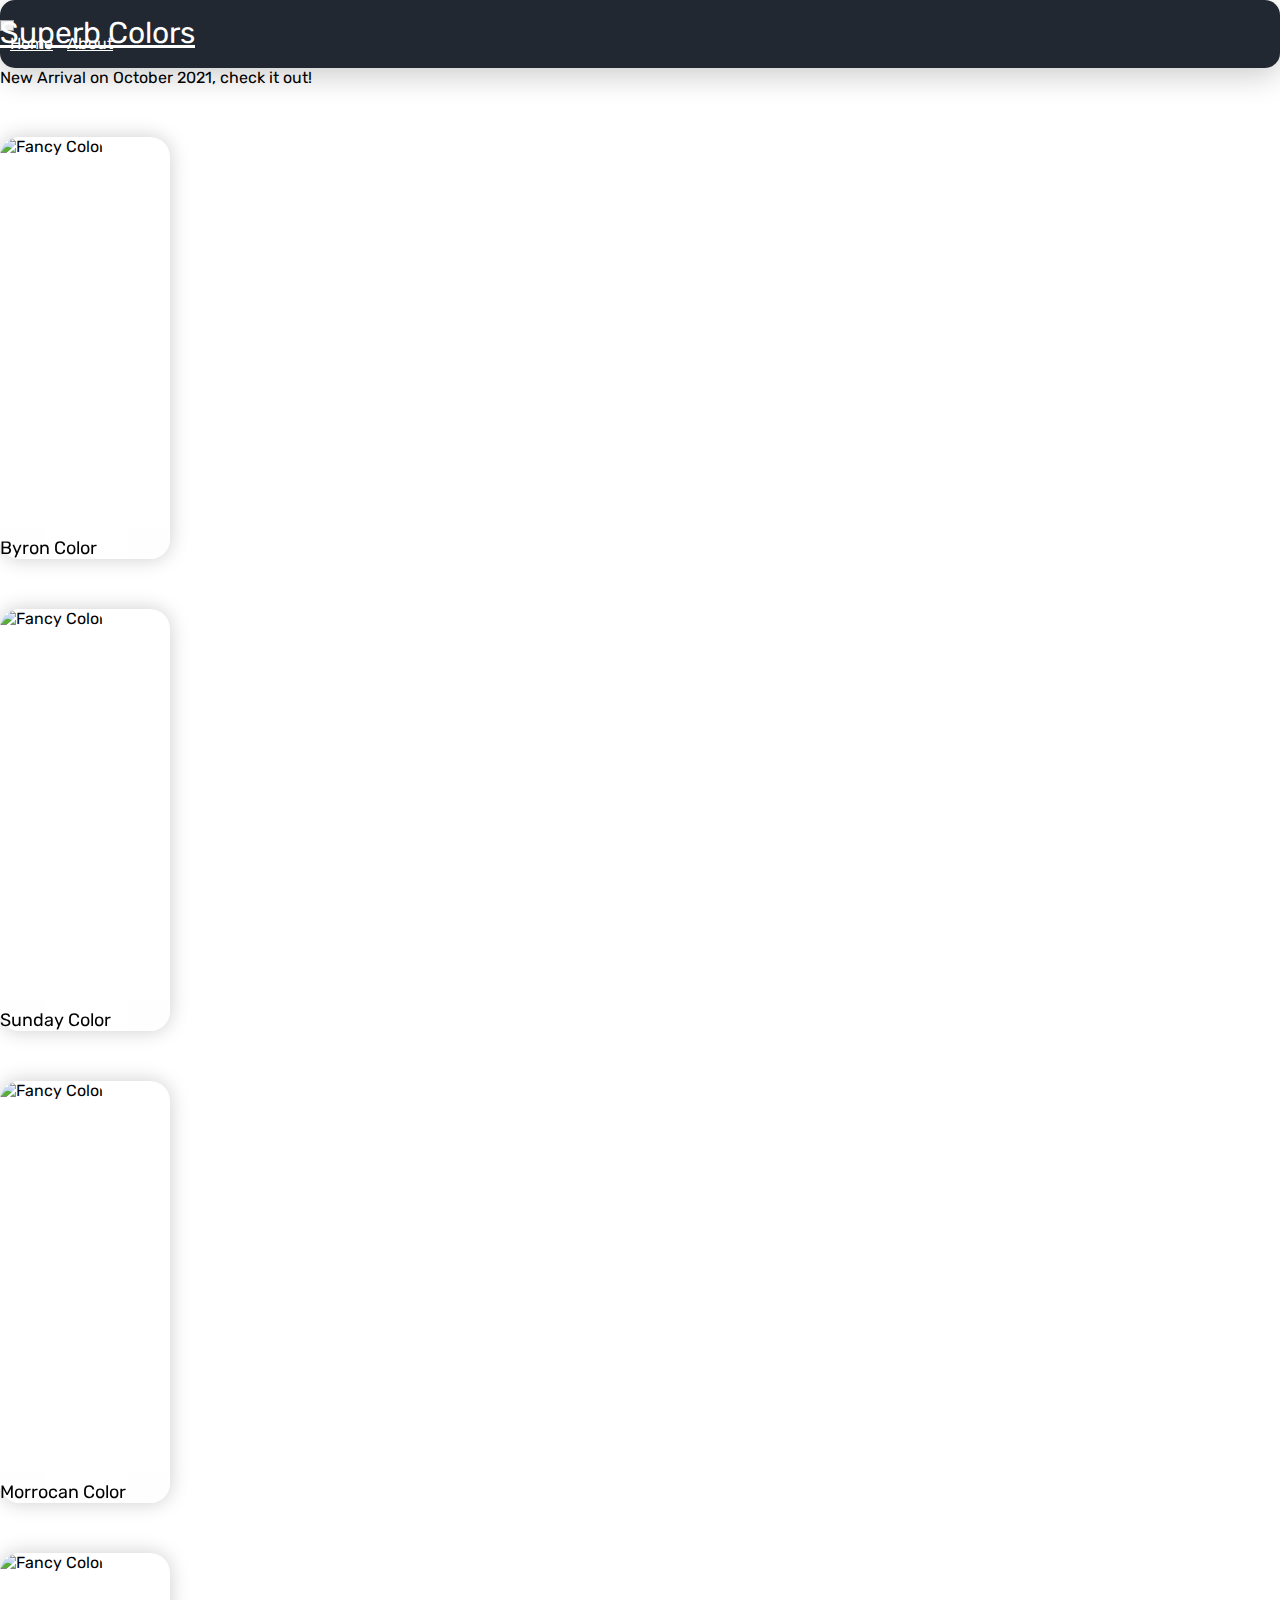
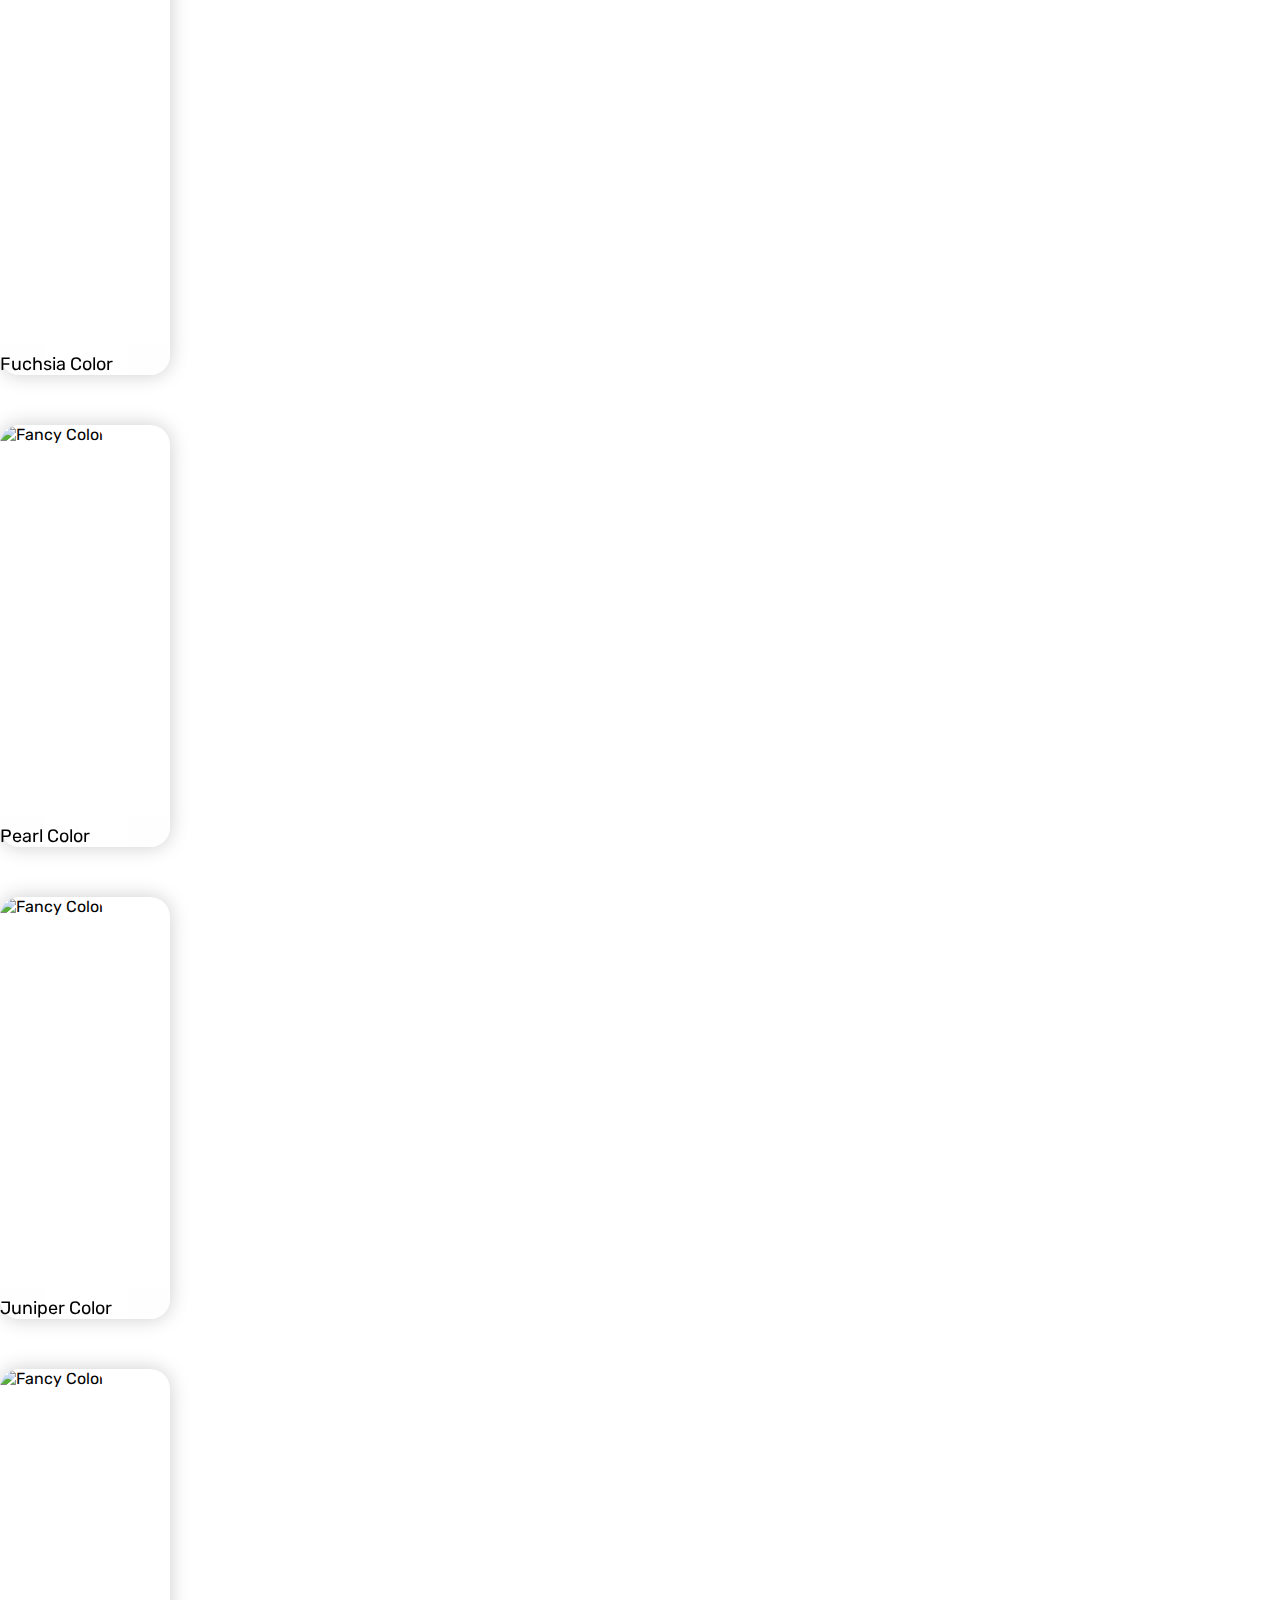
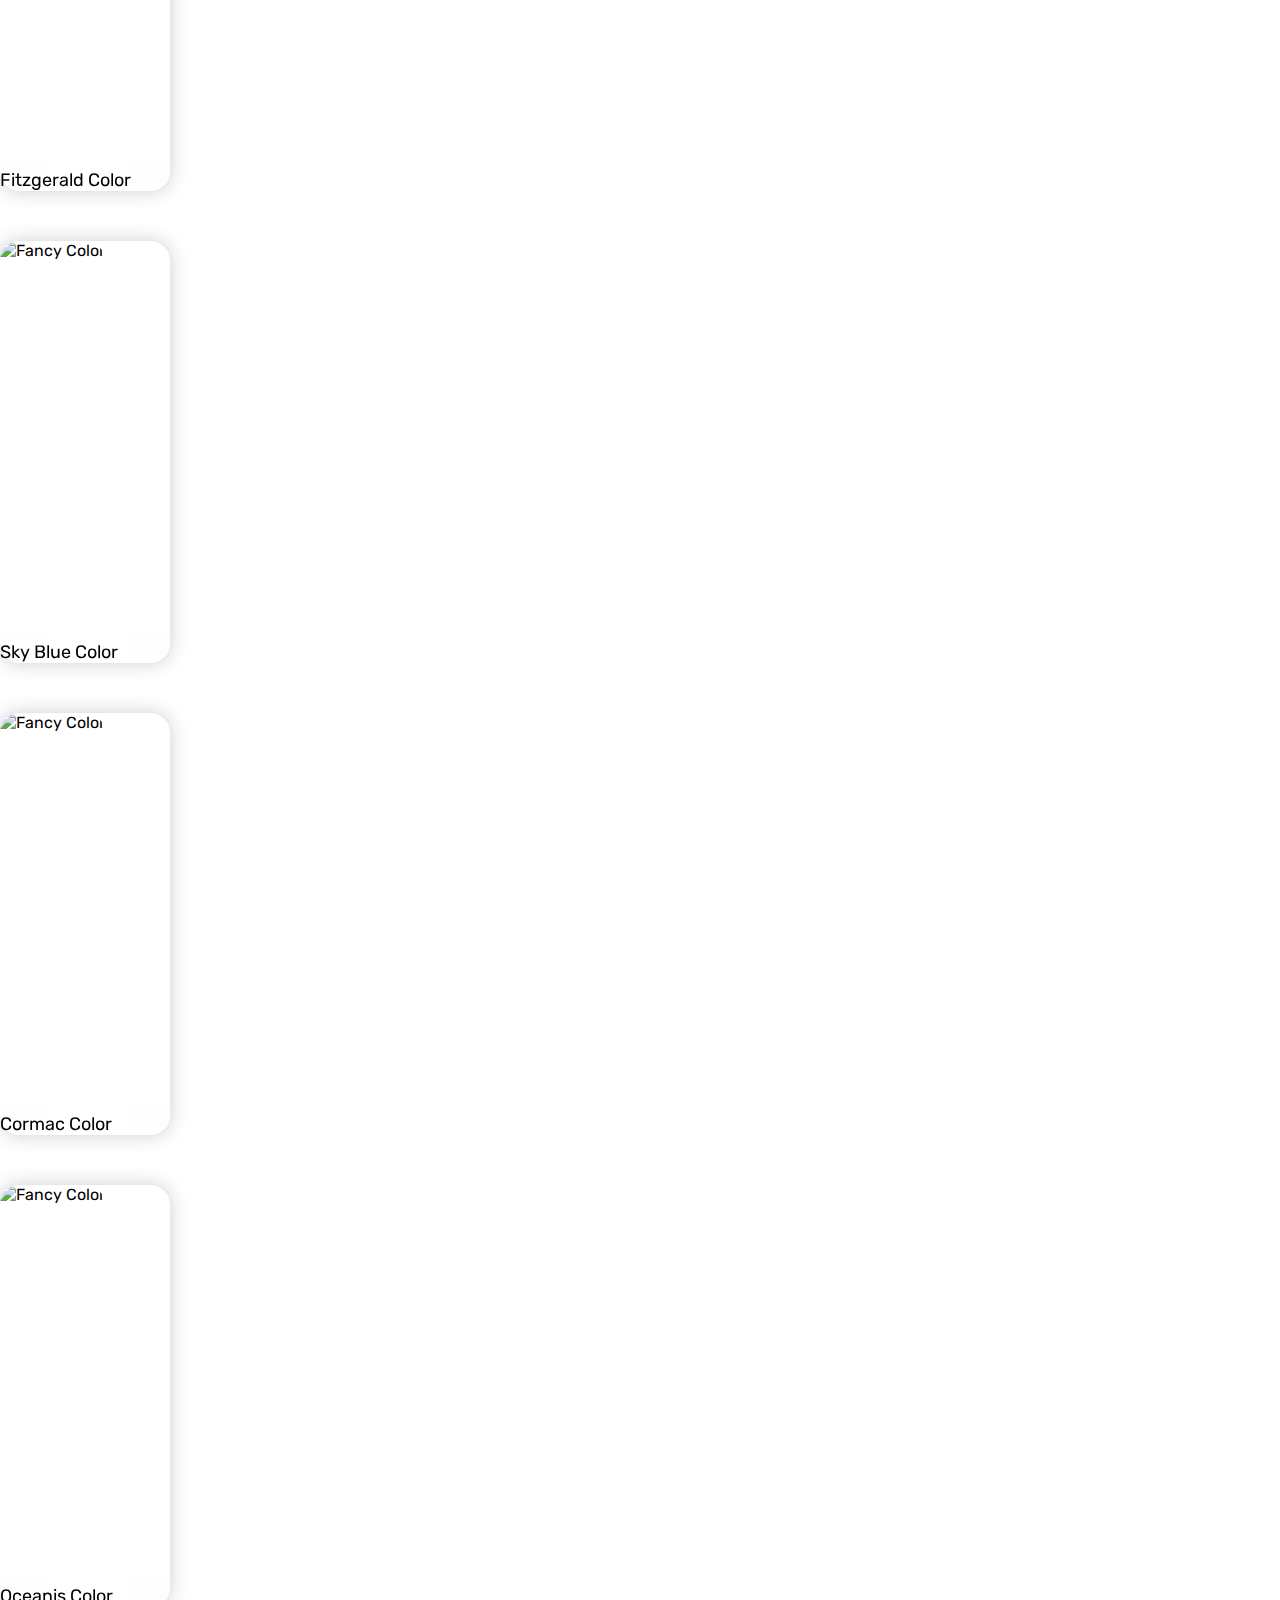
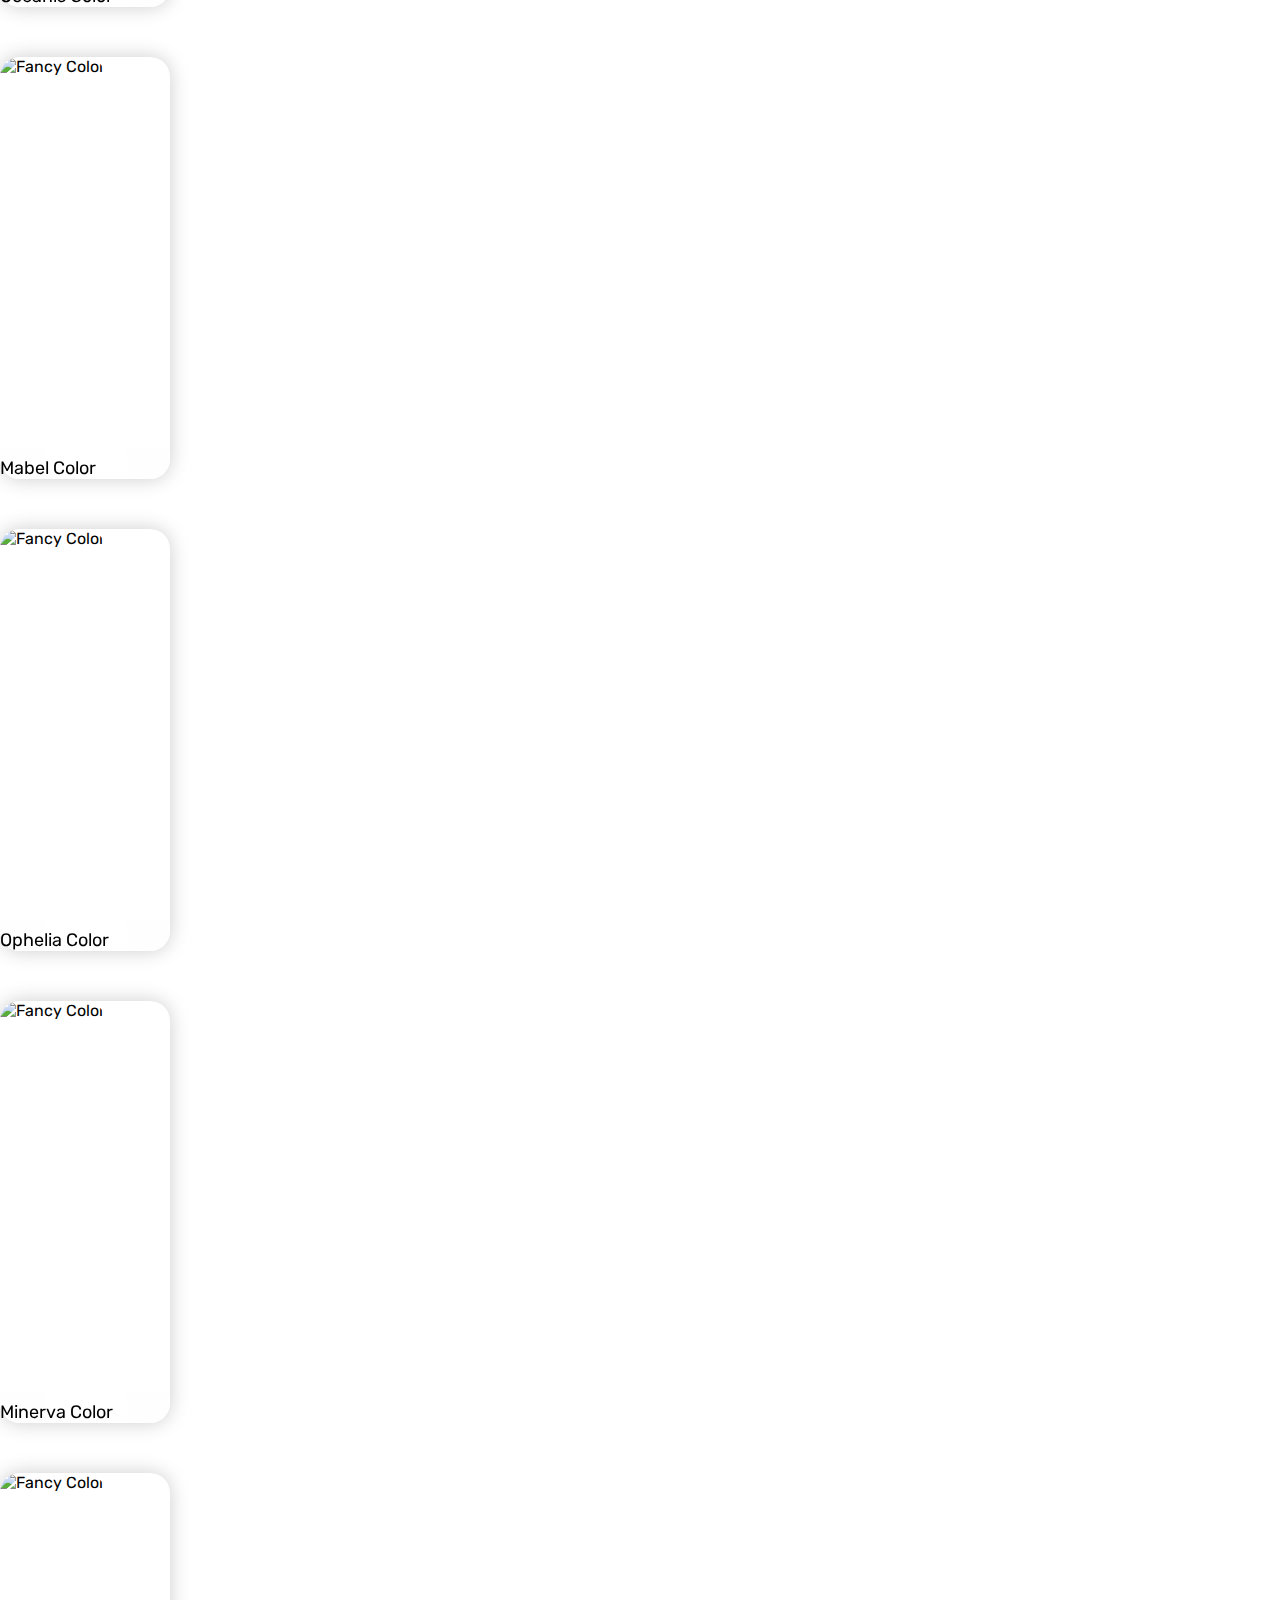
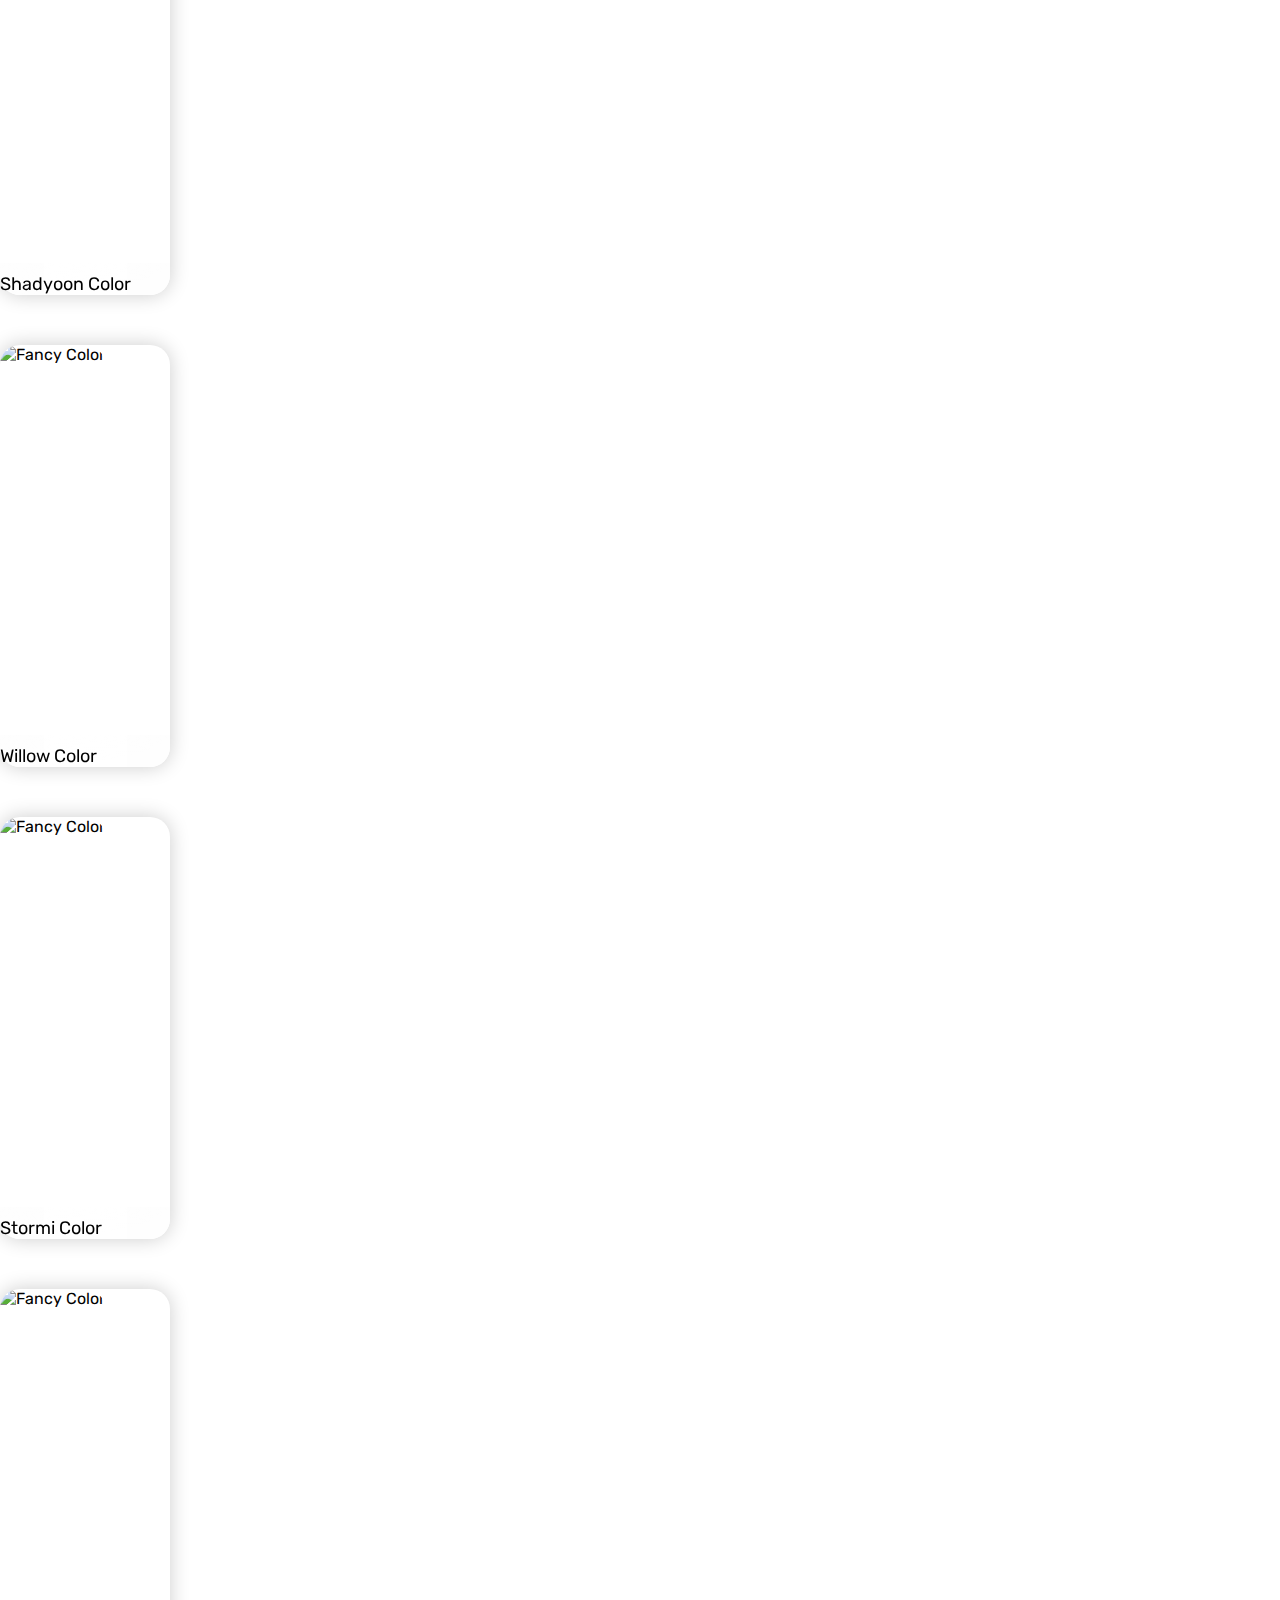
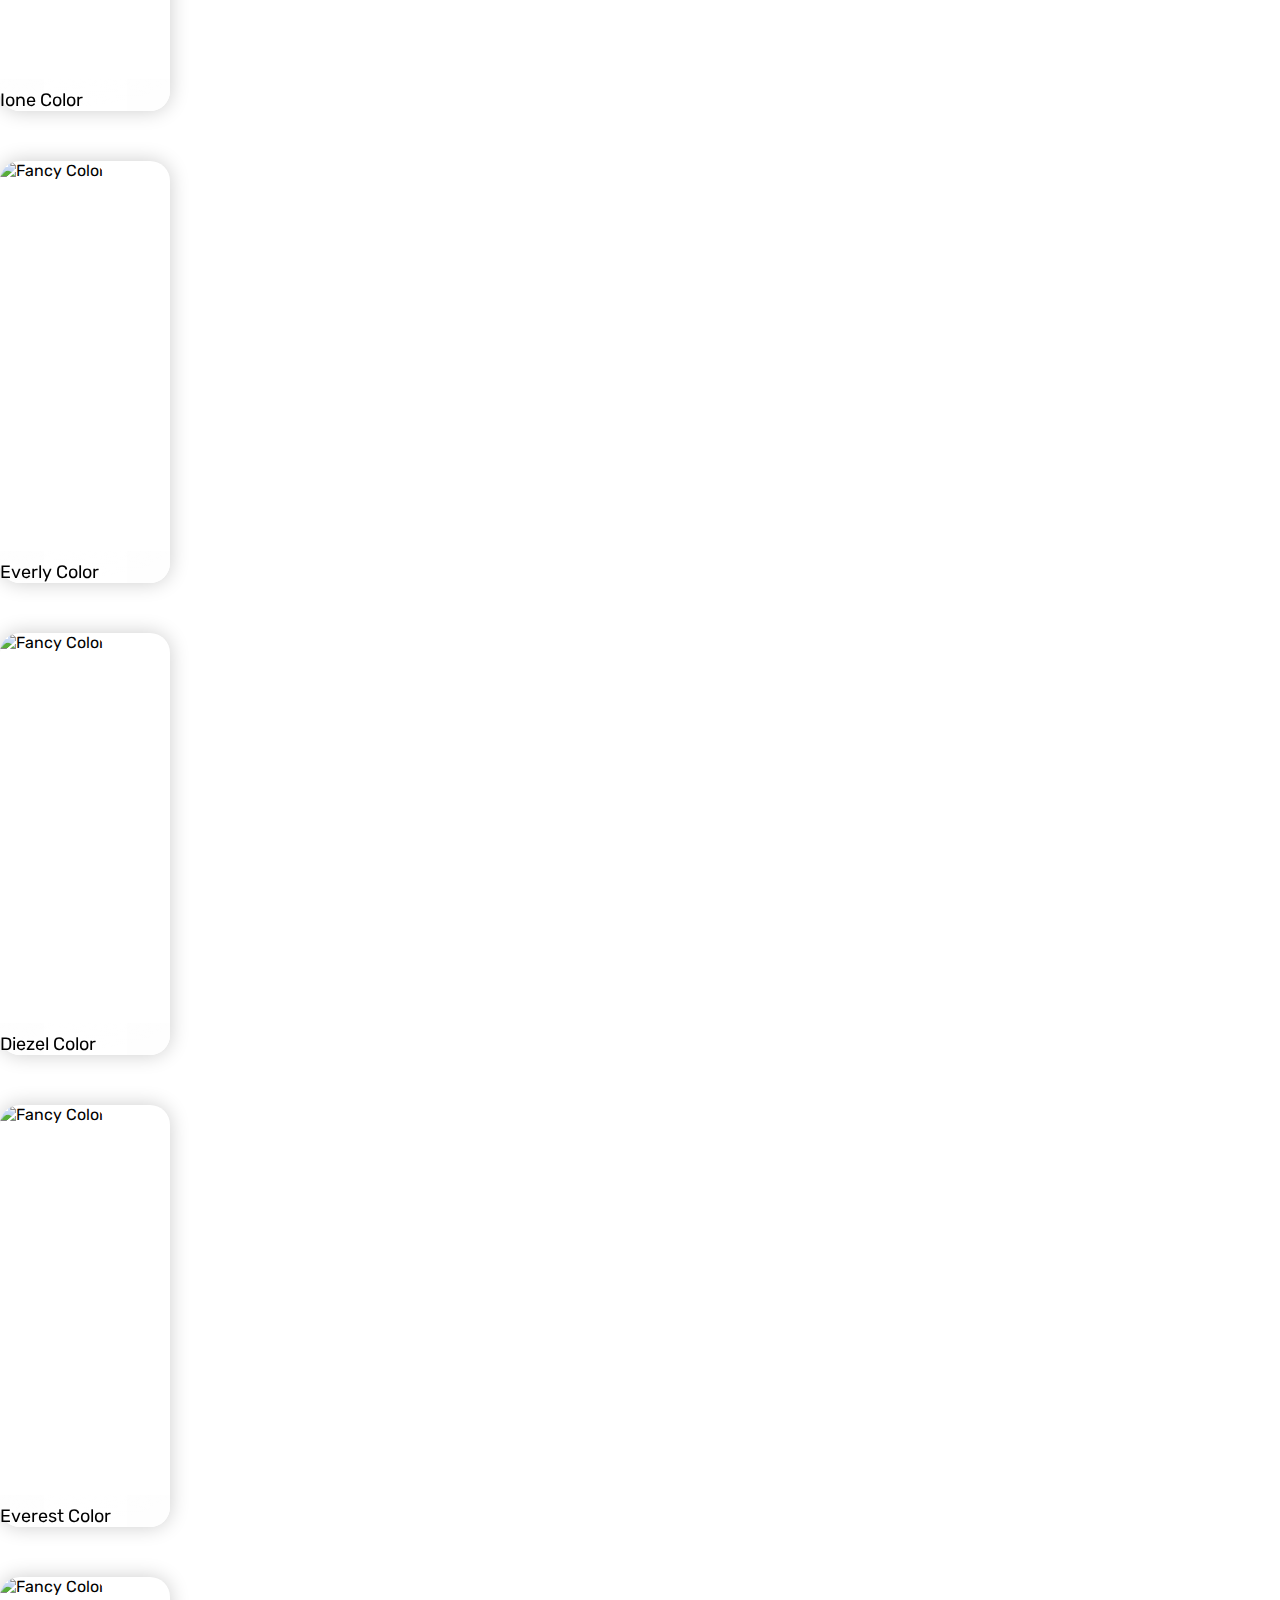
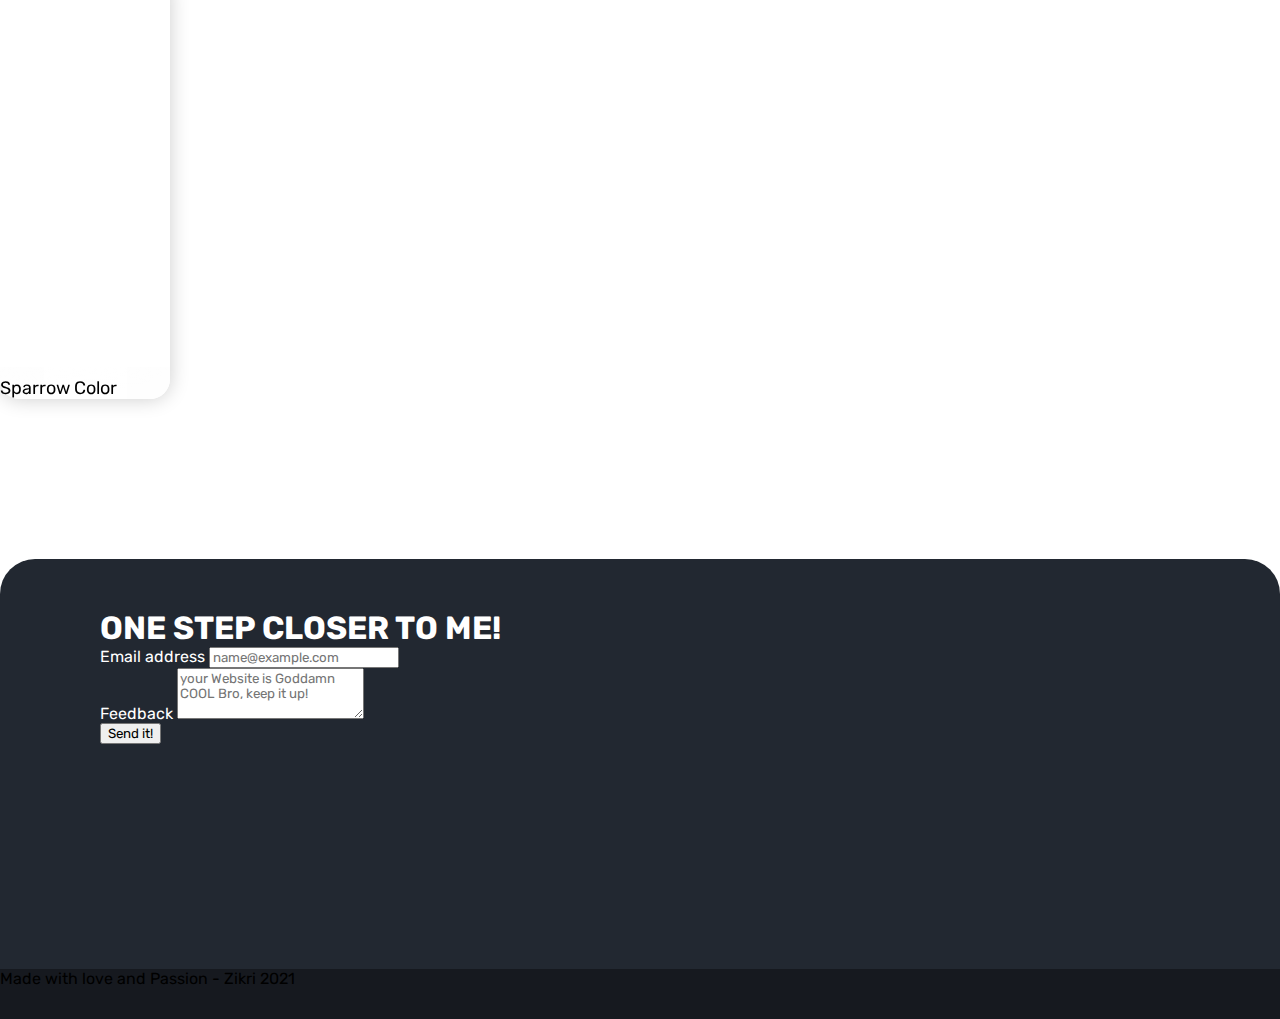
==== commit edc590d8: "test push" ====
--- a/index.html
+++ b/index.html
@@ -73,7 +73,7 @@
                 <button class="btn btn-primary" type="submit" onclick="">Send it!</button>
             </div>
             <div class="text-center text-white foot d-flex align-items-center justify-content-center">
-                Made with love and Passion - Zikri Mansyursyah 2021
+                Made with love and Passion - Zikri 2021
             </div>
         </div>
     </footer>
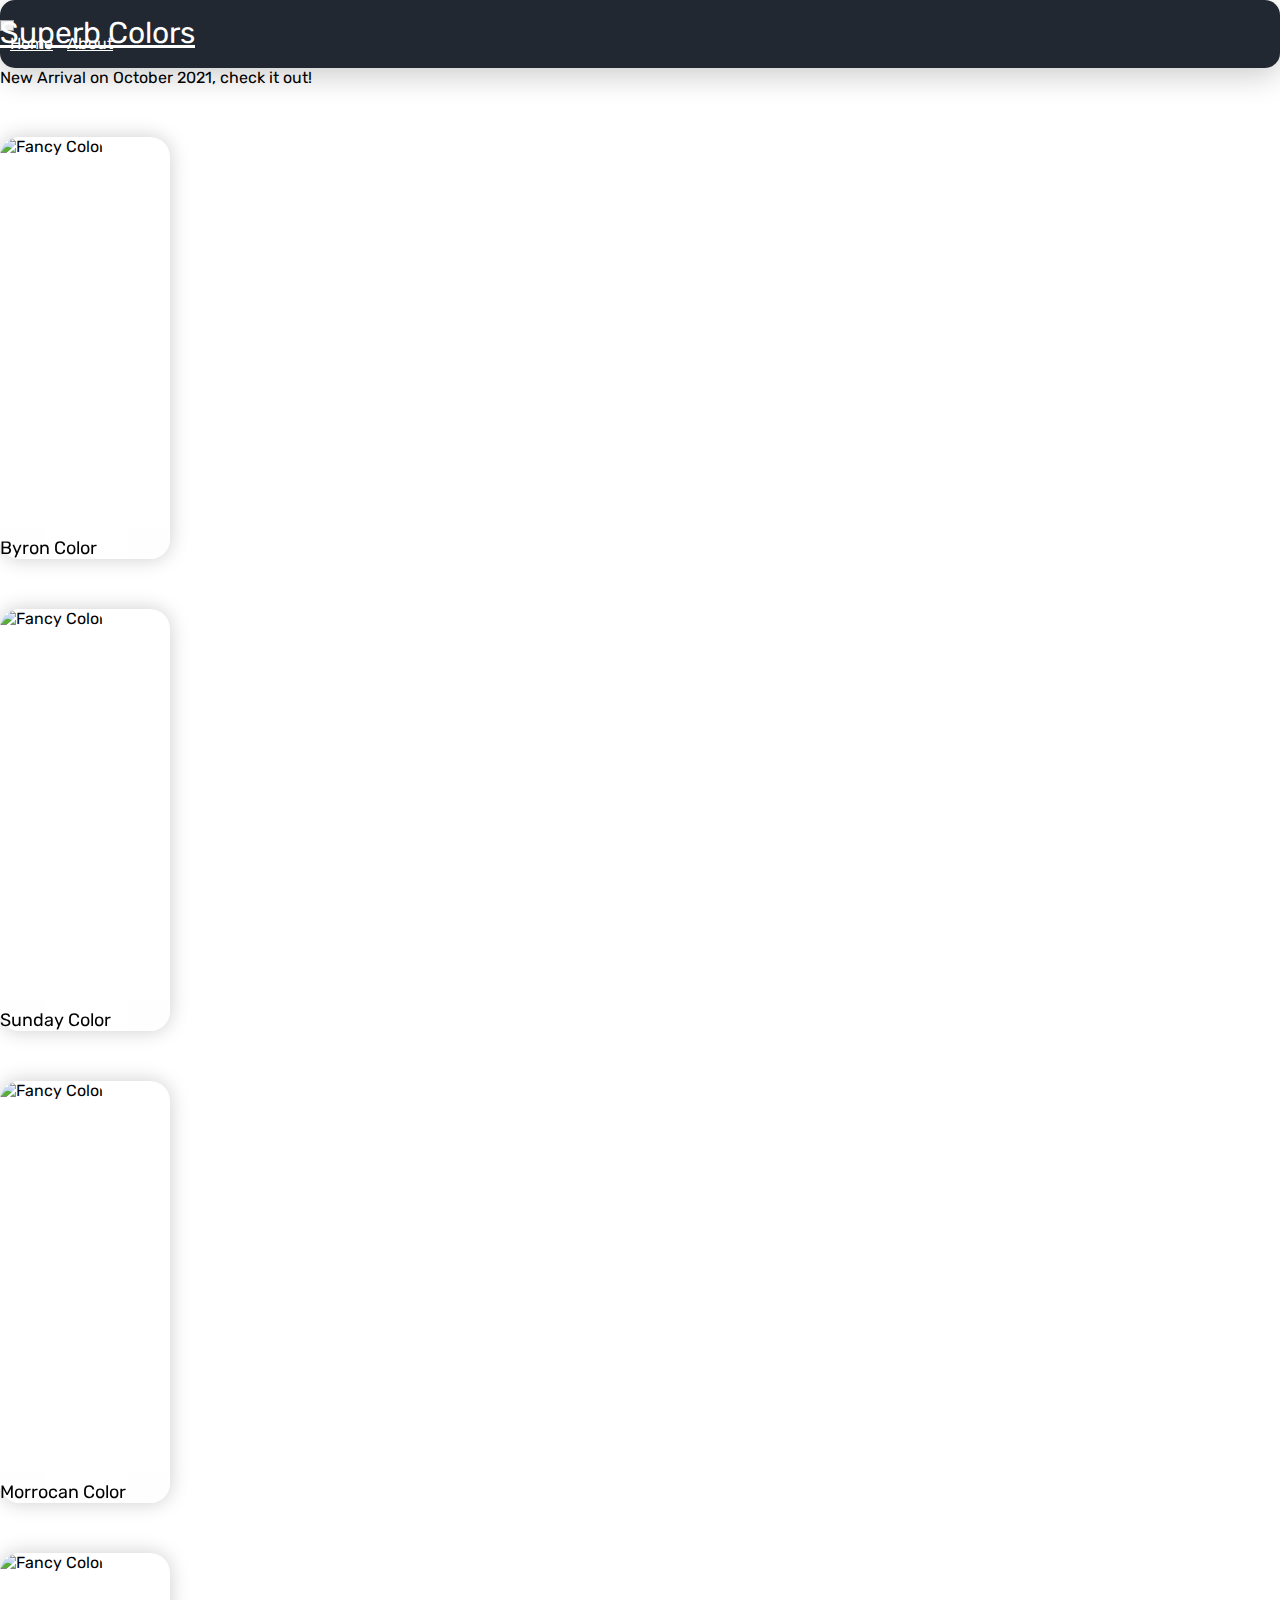
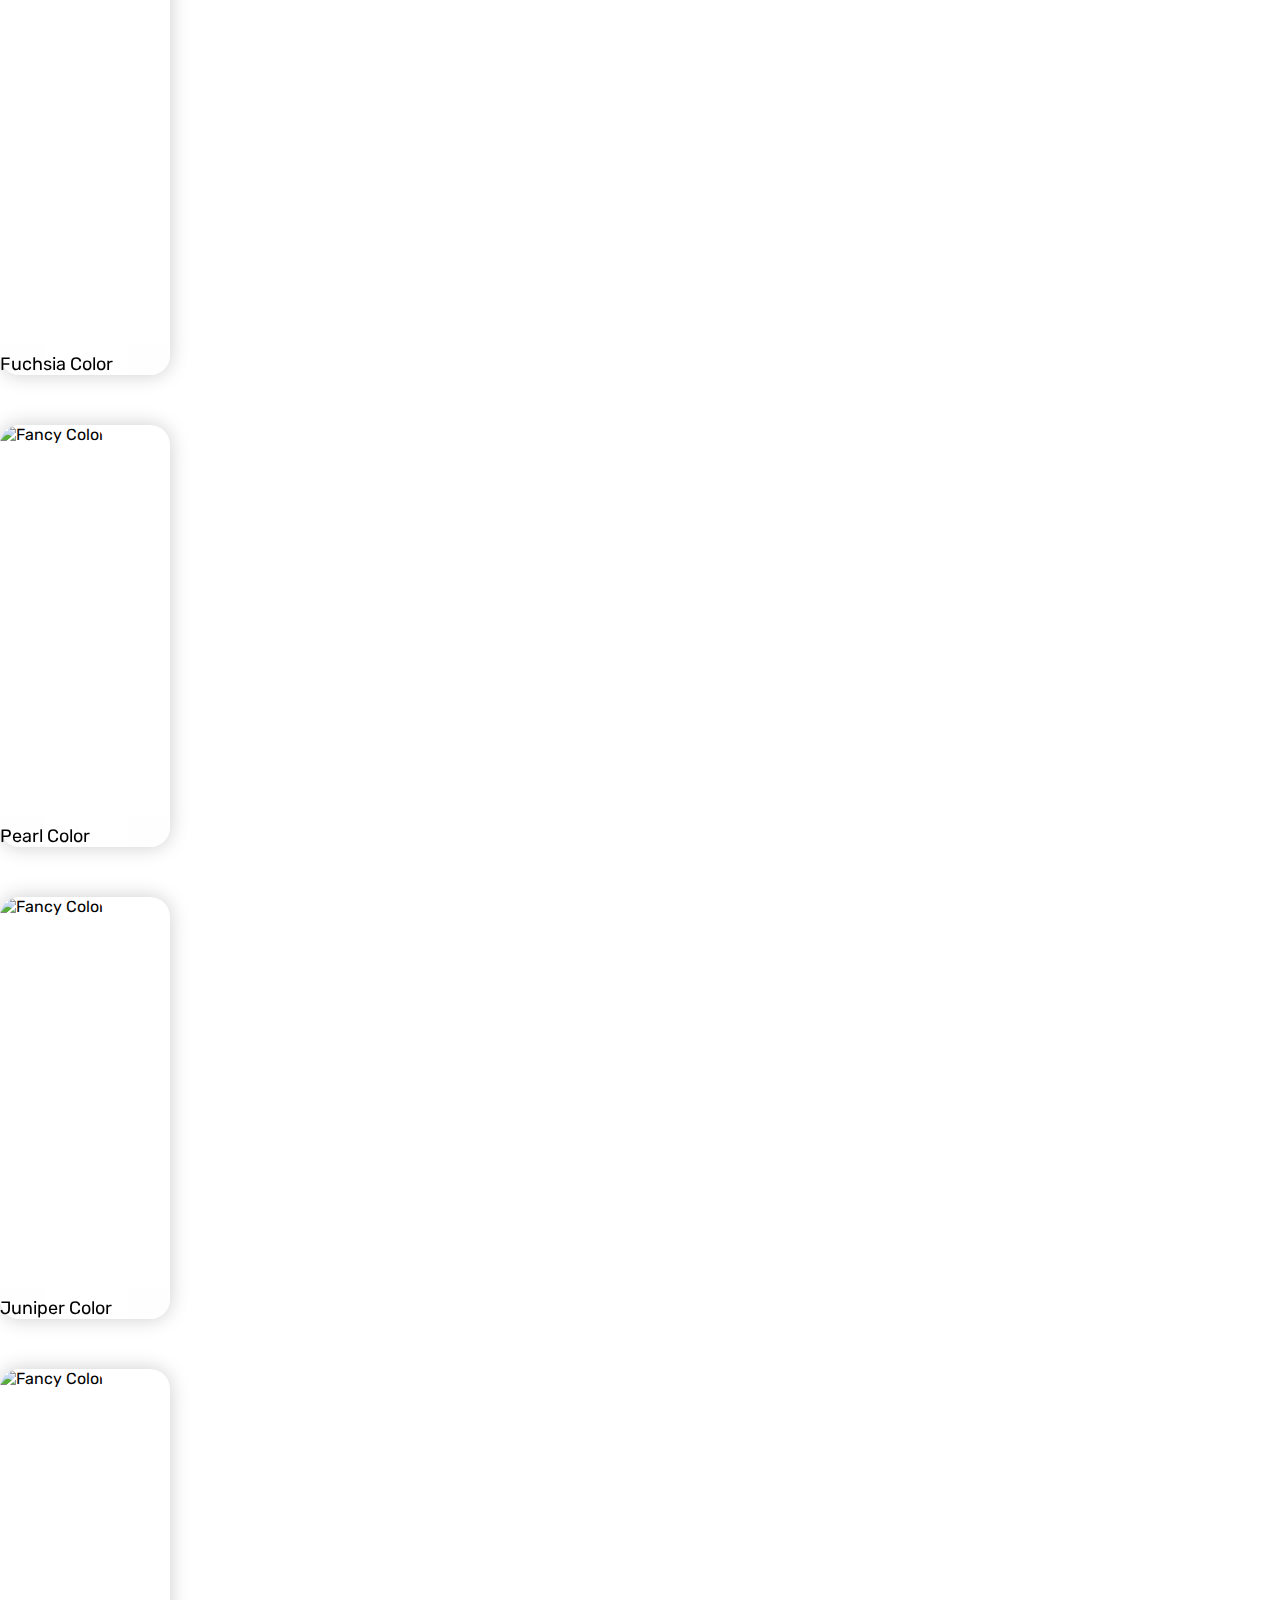
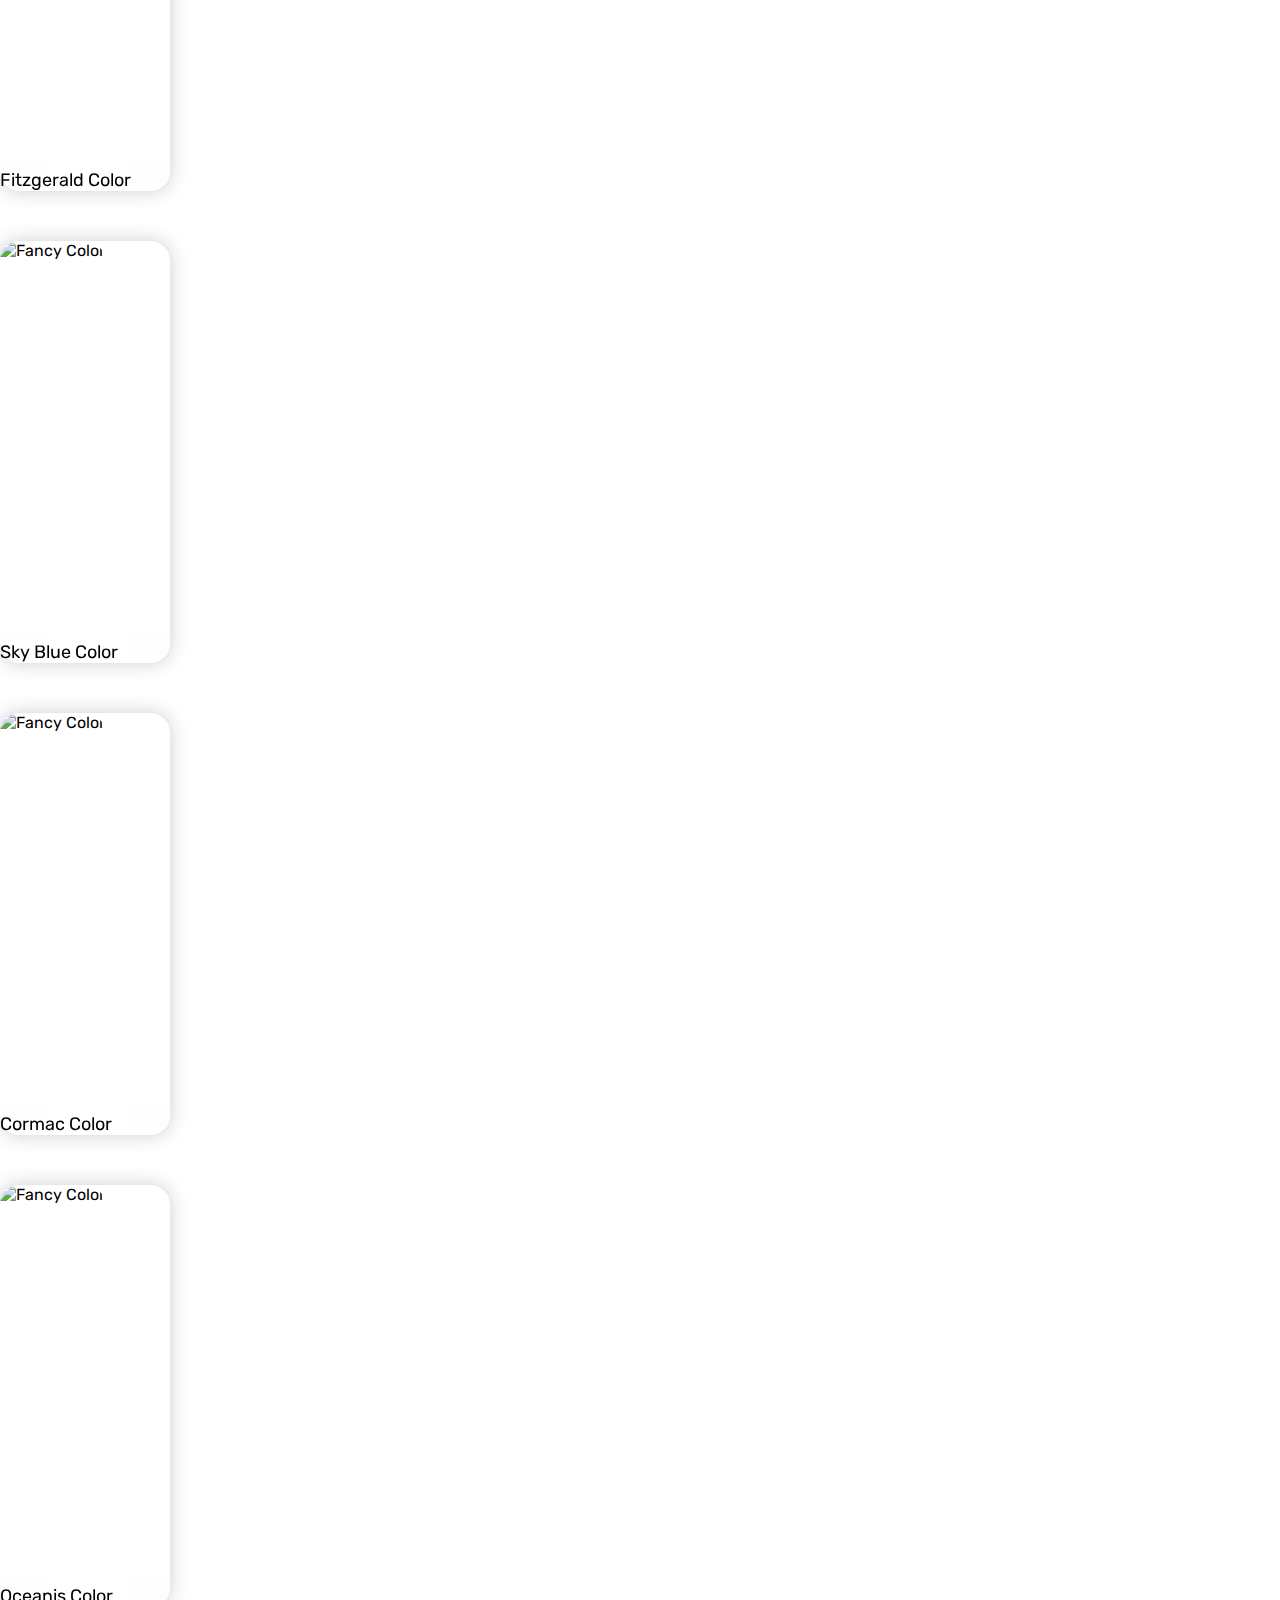
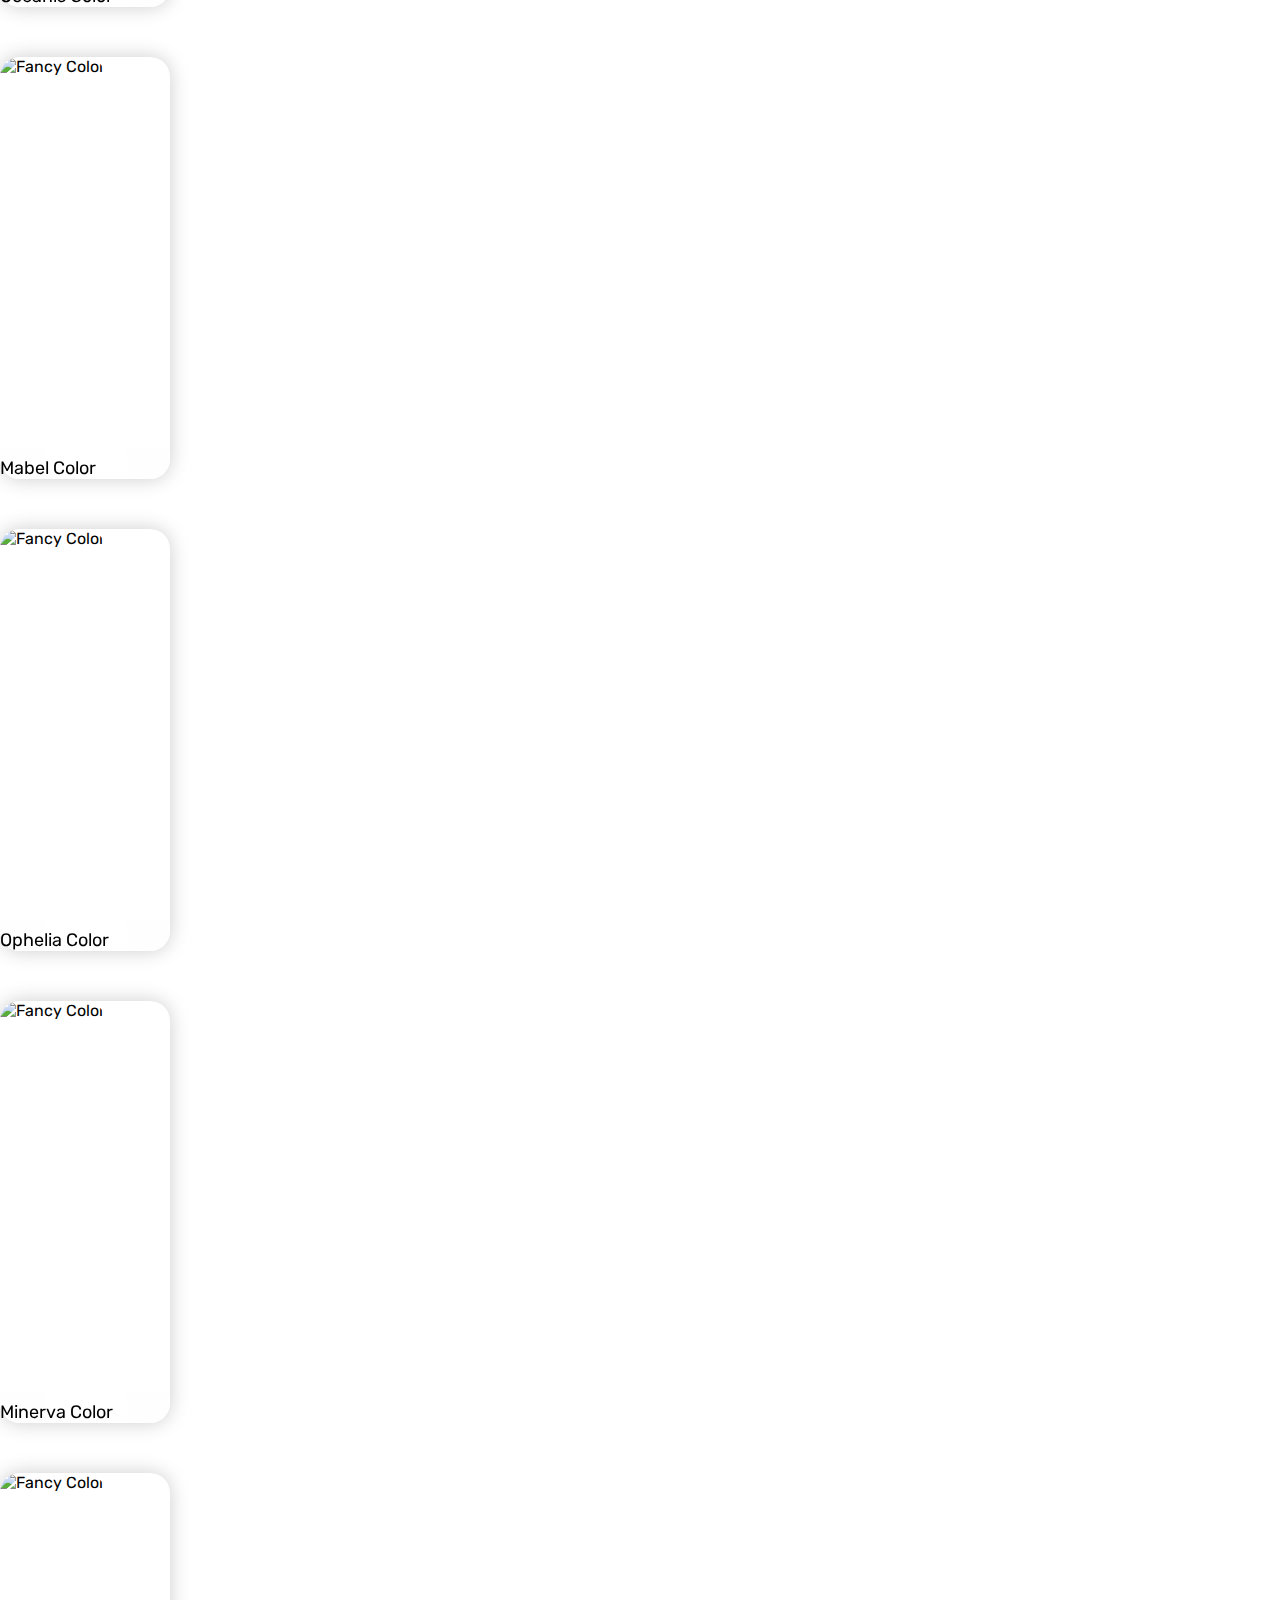
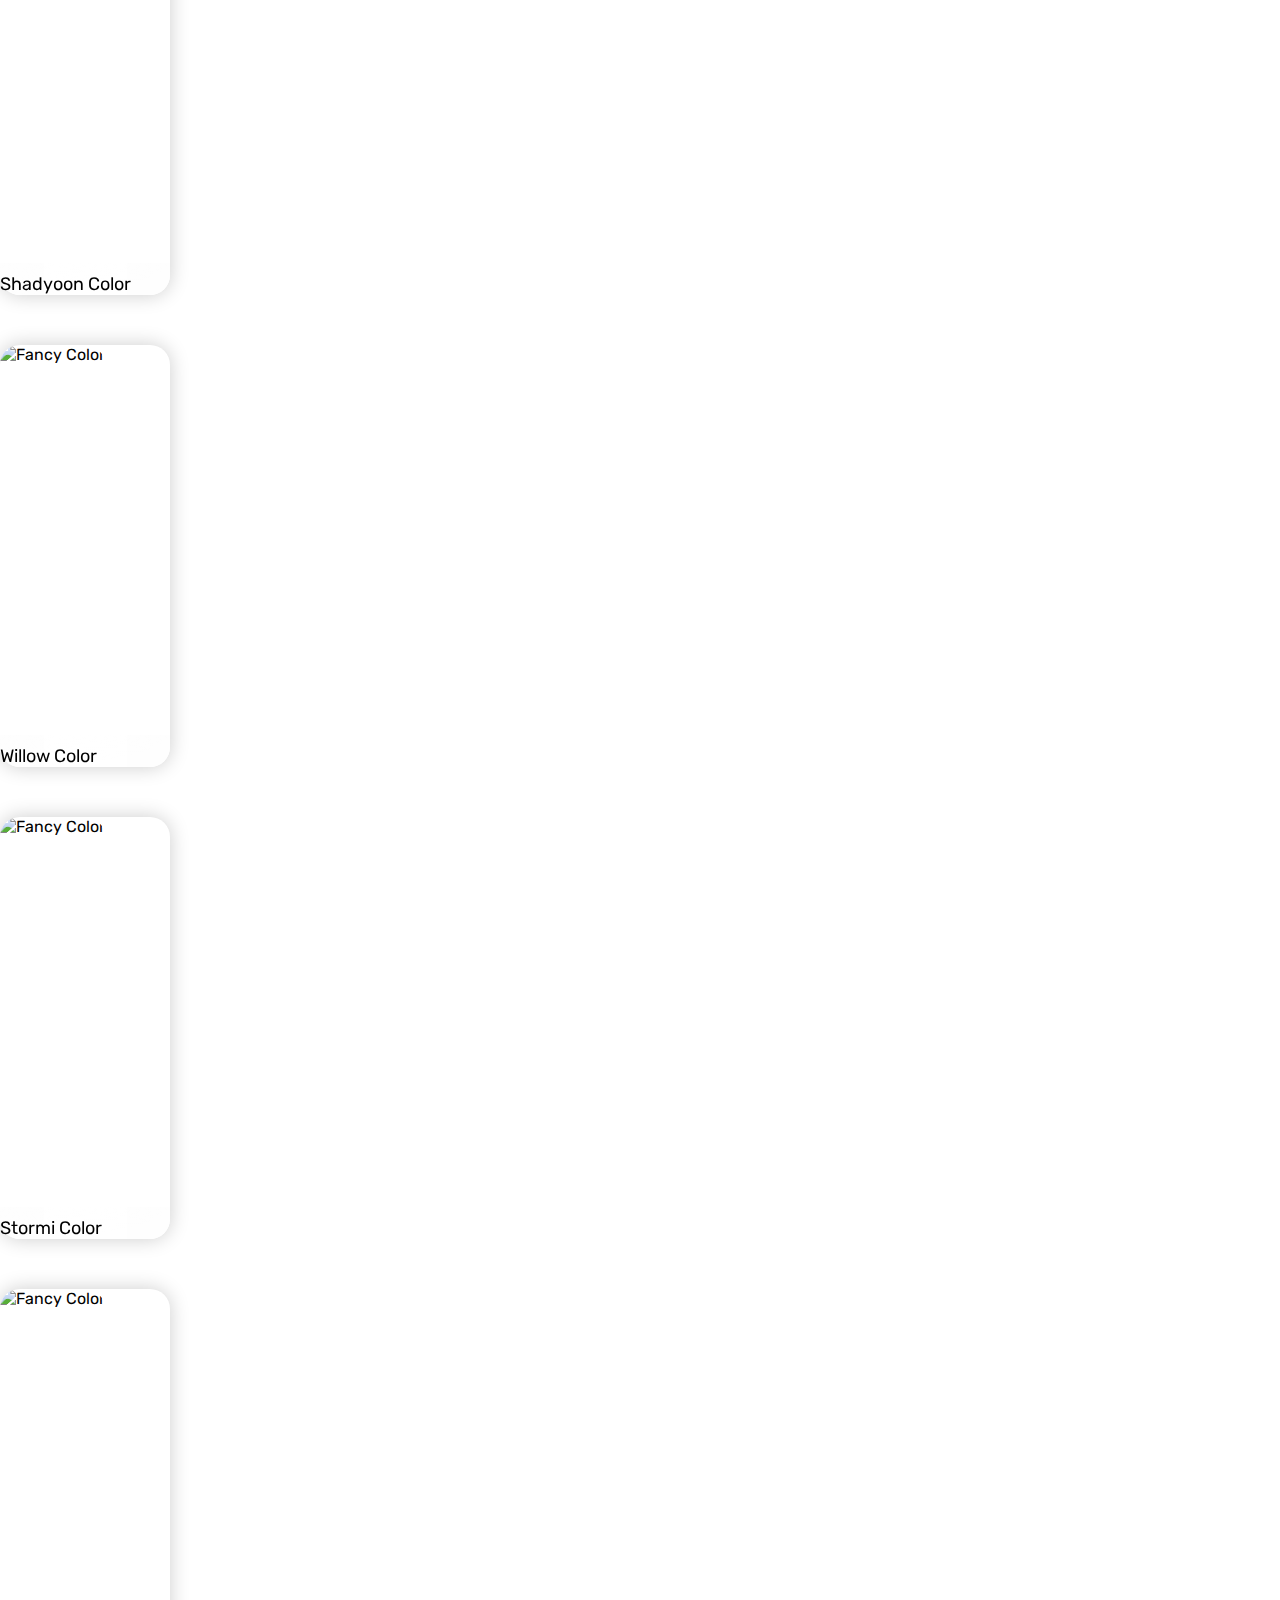
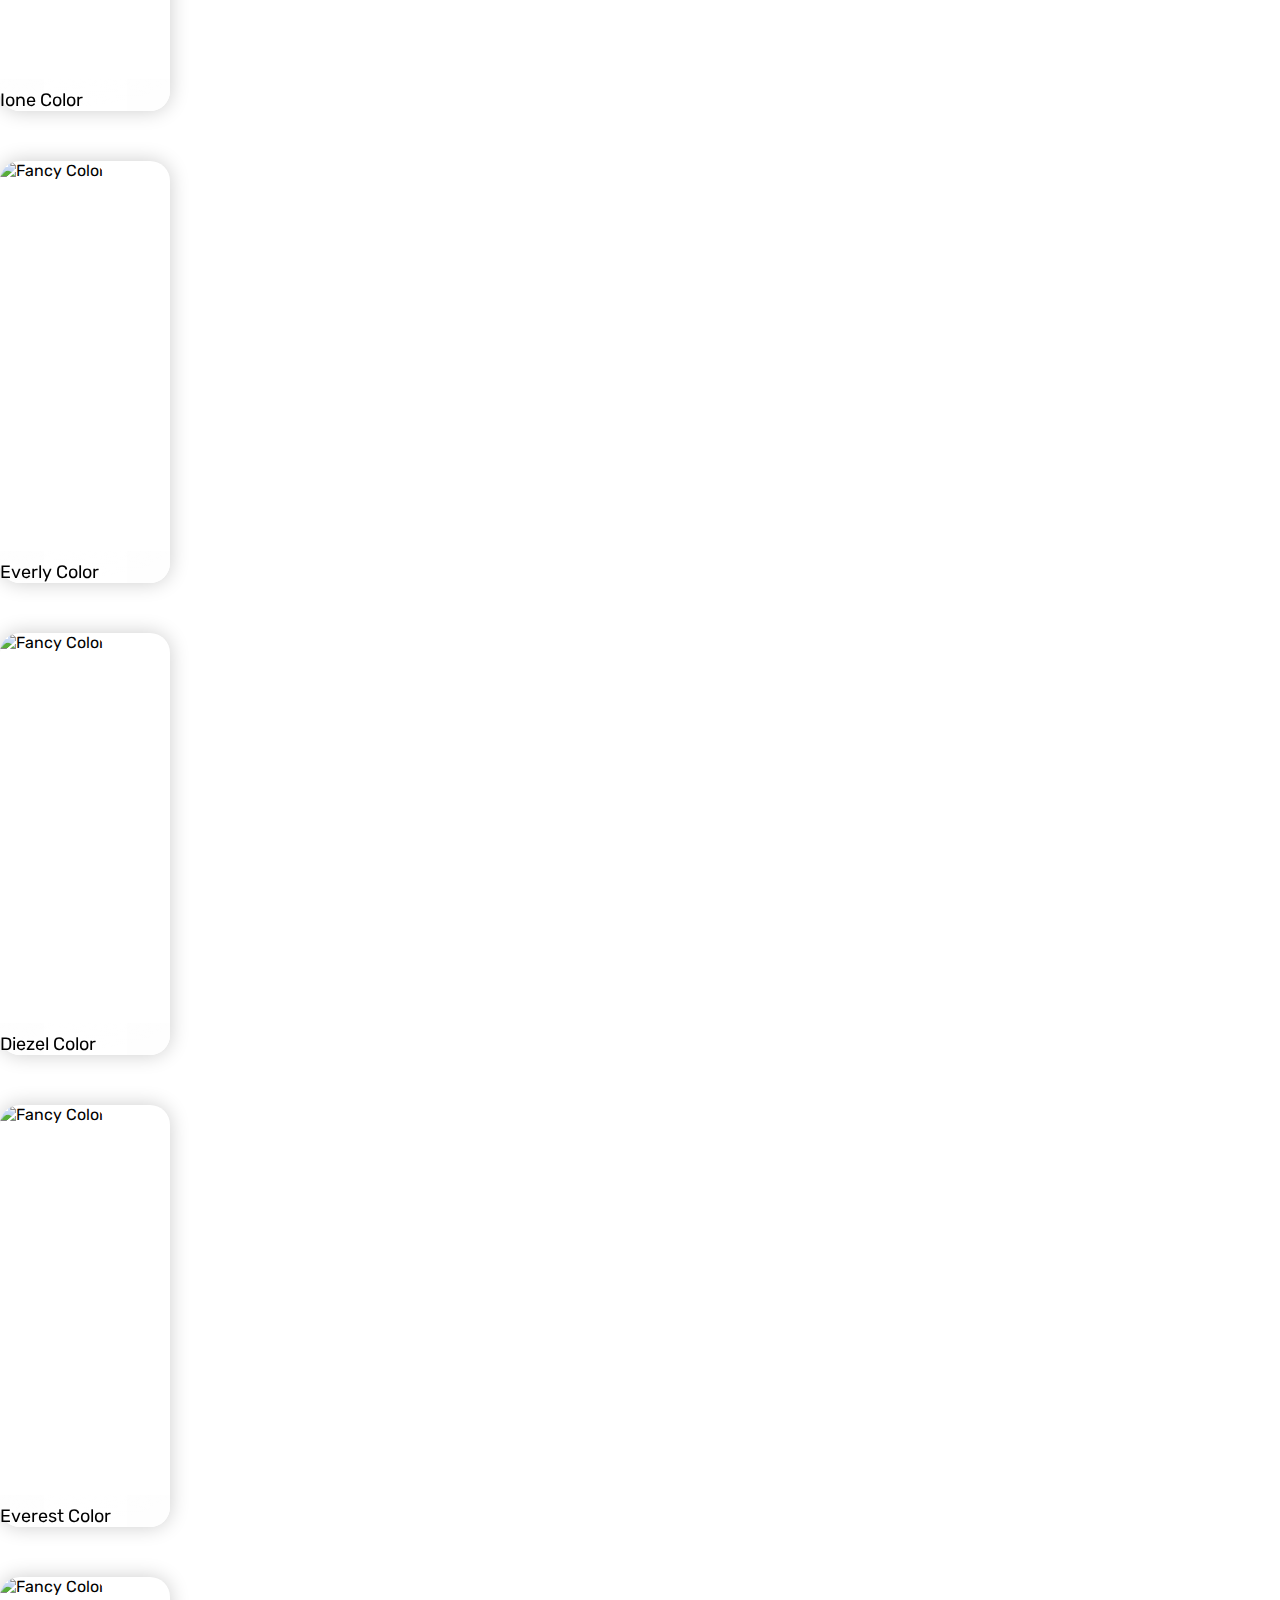
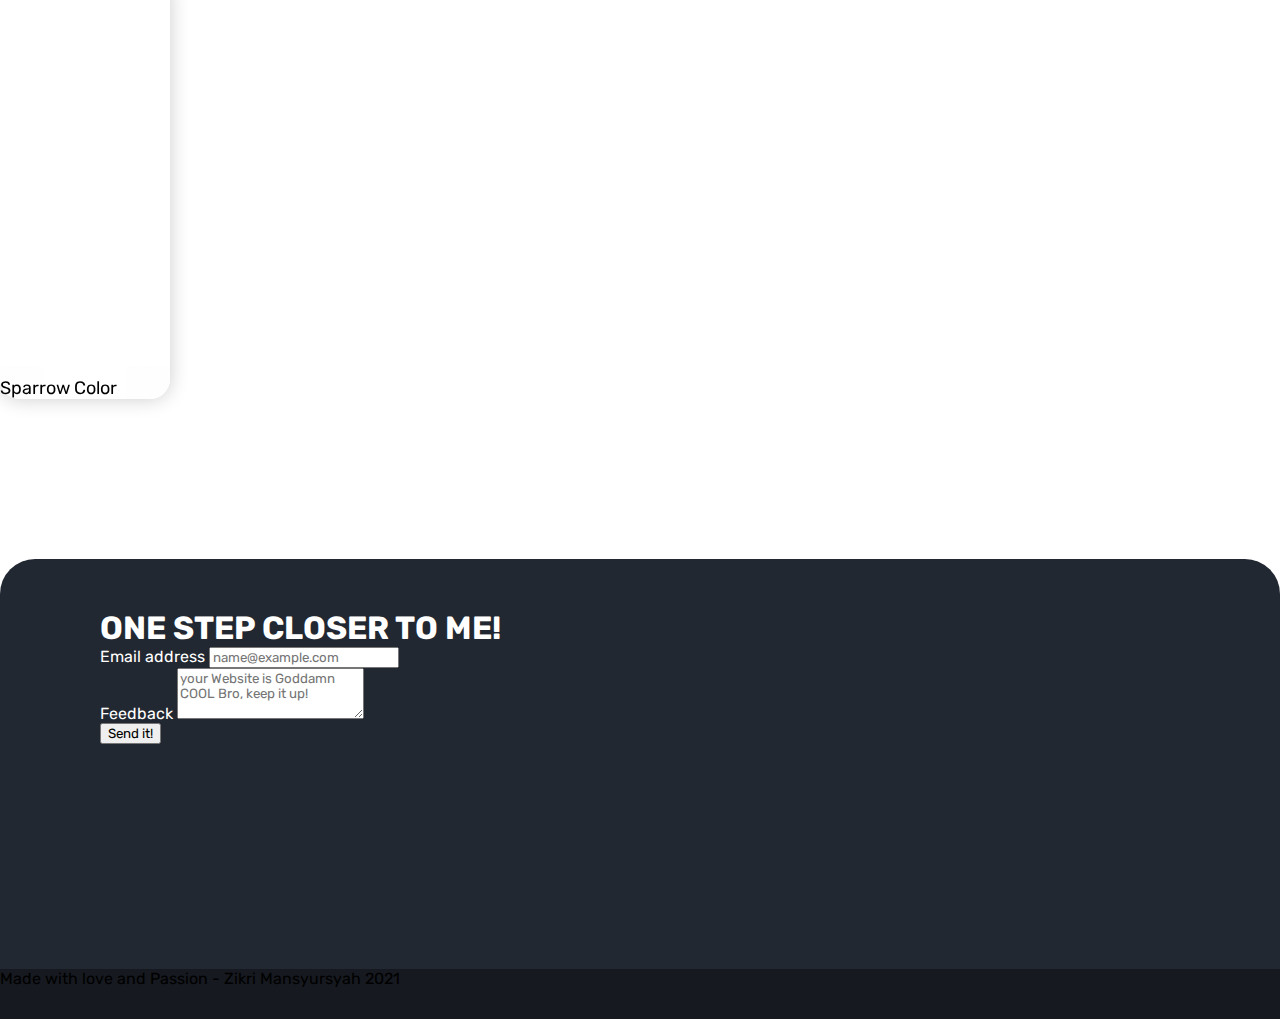
==== commit 44a8d7ed: "test branch" ====
--- a/index.html
+++ b/index.html
@@ -73,7 +73,7 @@
                 <button class="btn btn-primary" type="submit" onclick="">Send it!</button>
             </div>
             <div class="text-center text-white foot d-flex align-items-center justify-content-center">
-                Made with love and Passion - Zikri 2021
+                Made with love and Passion - Zikri Mansyursyah 2021
             </div>
         </div>
     </footer>
